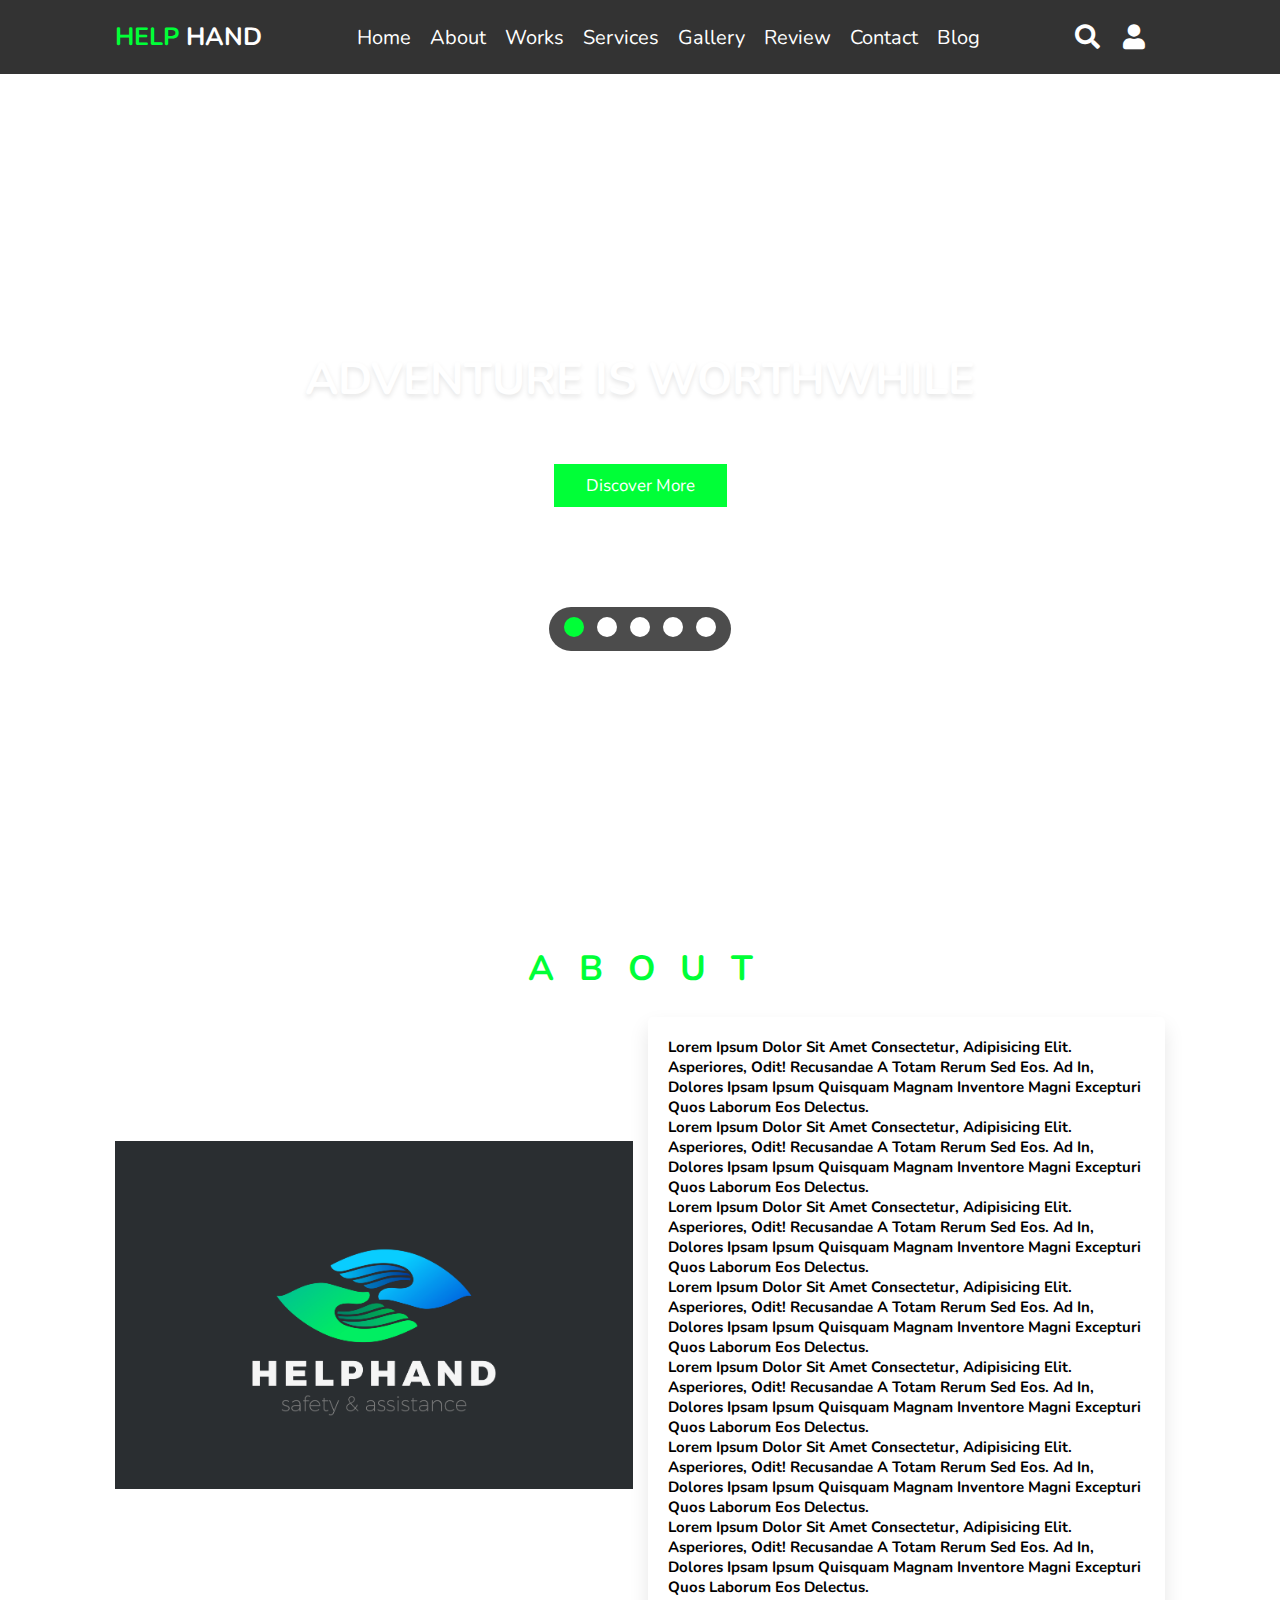
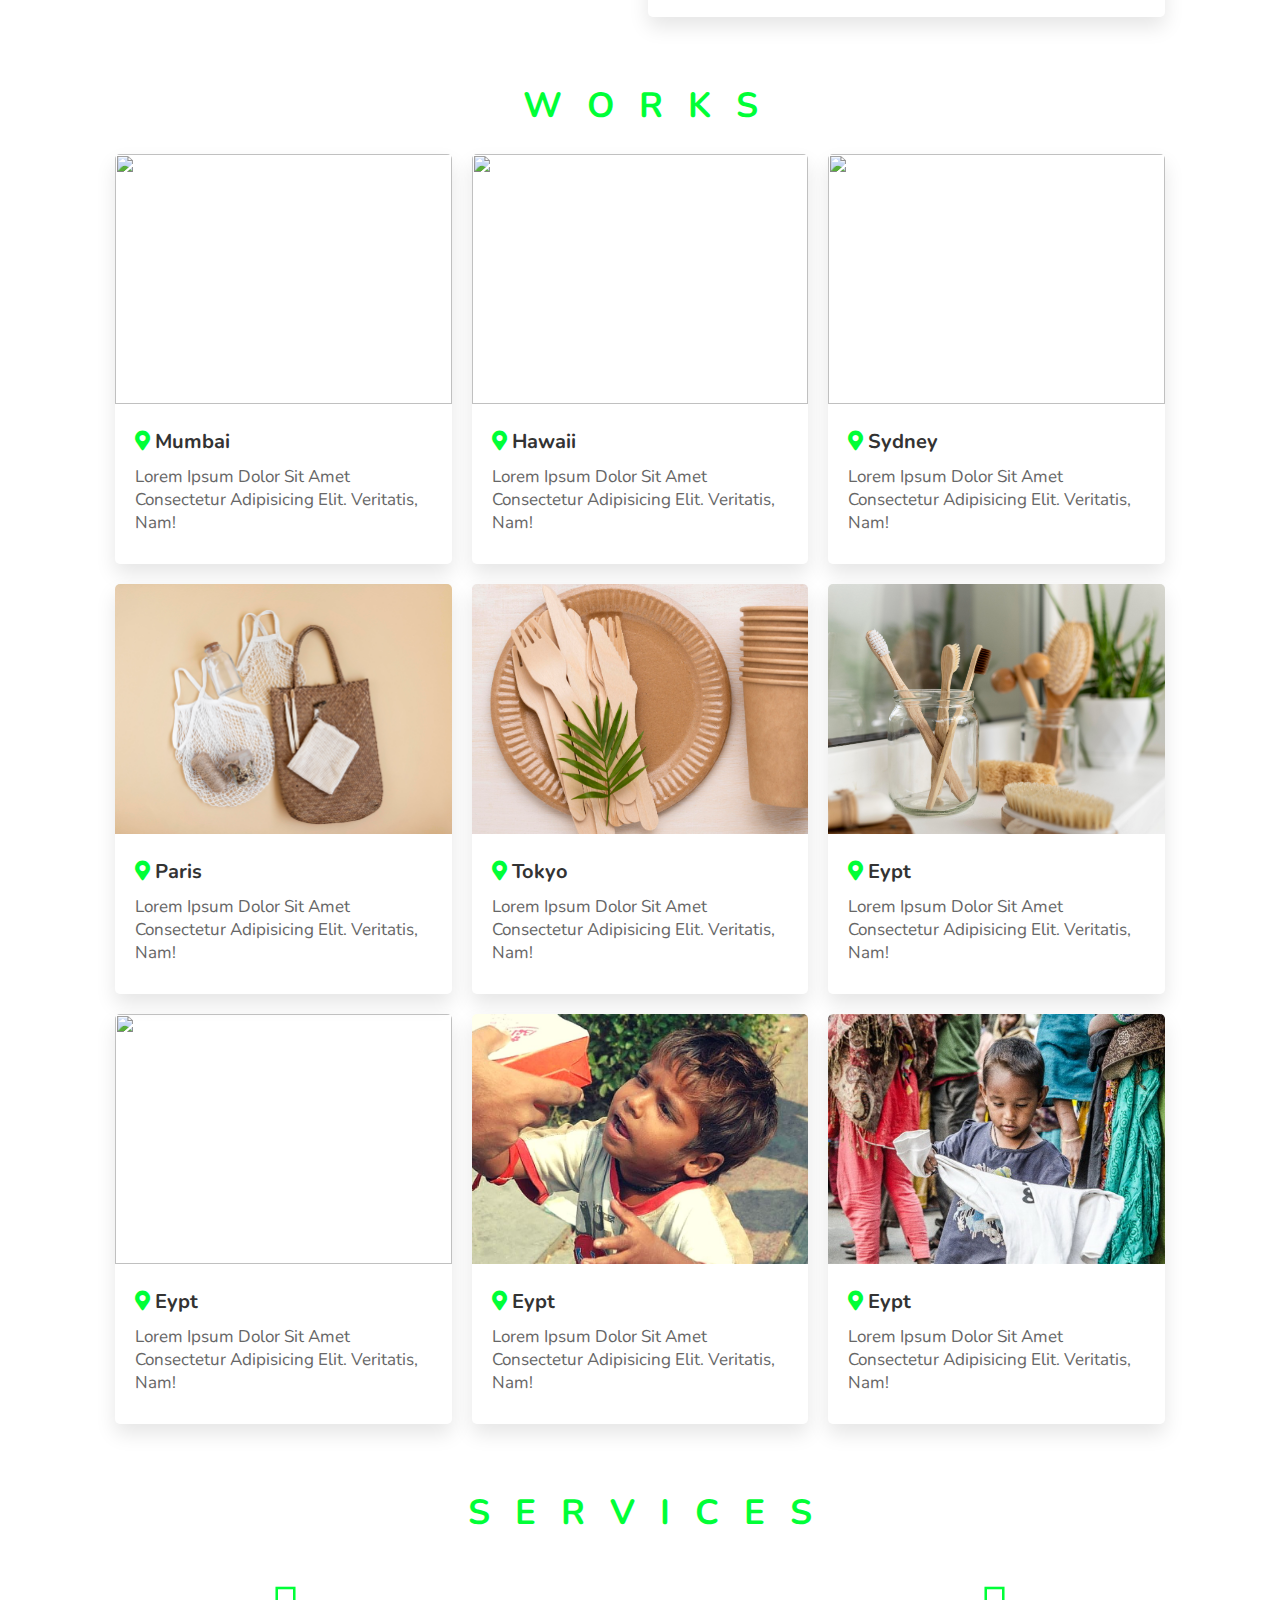
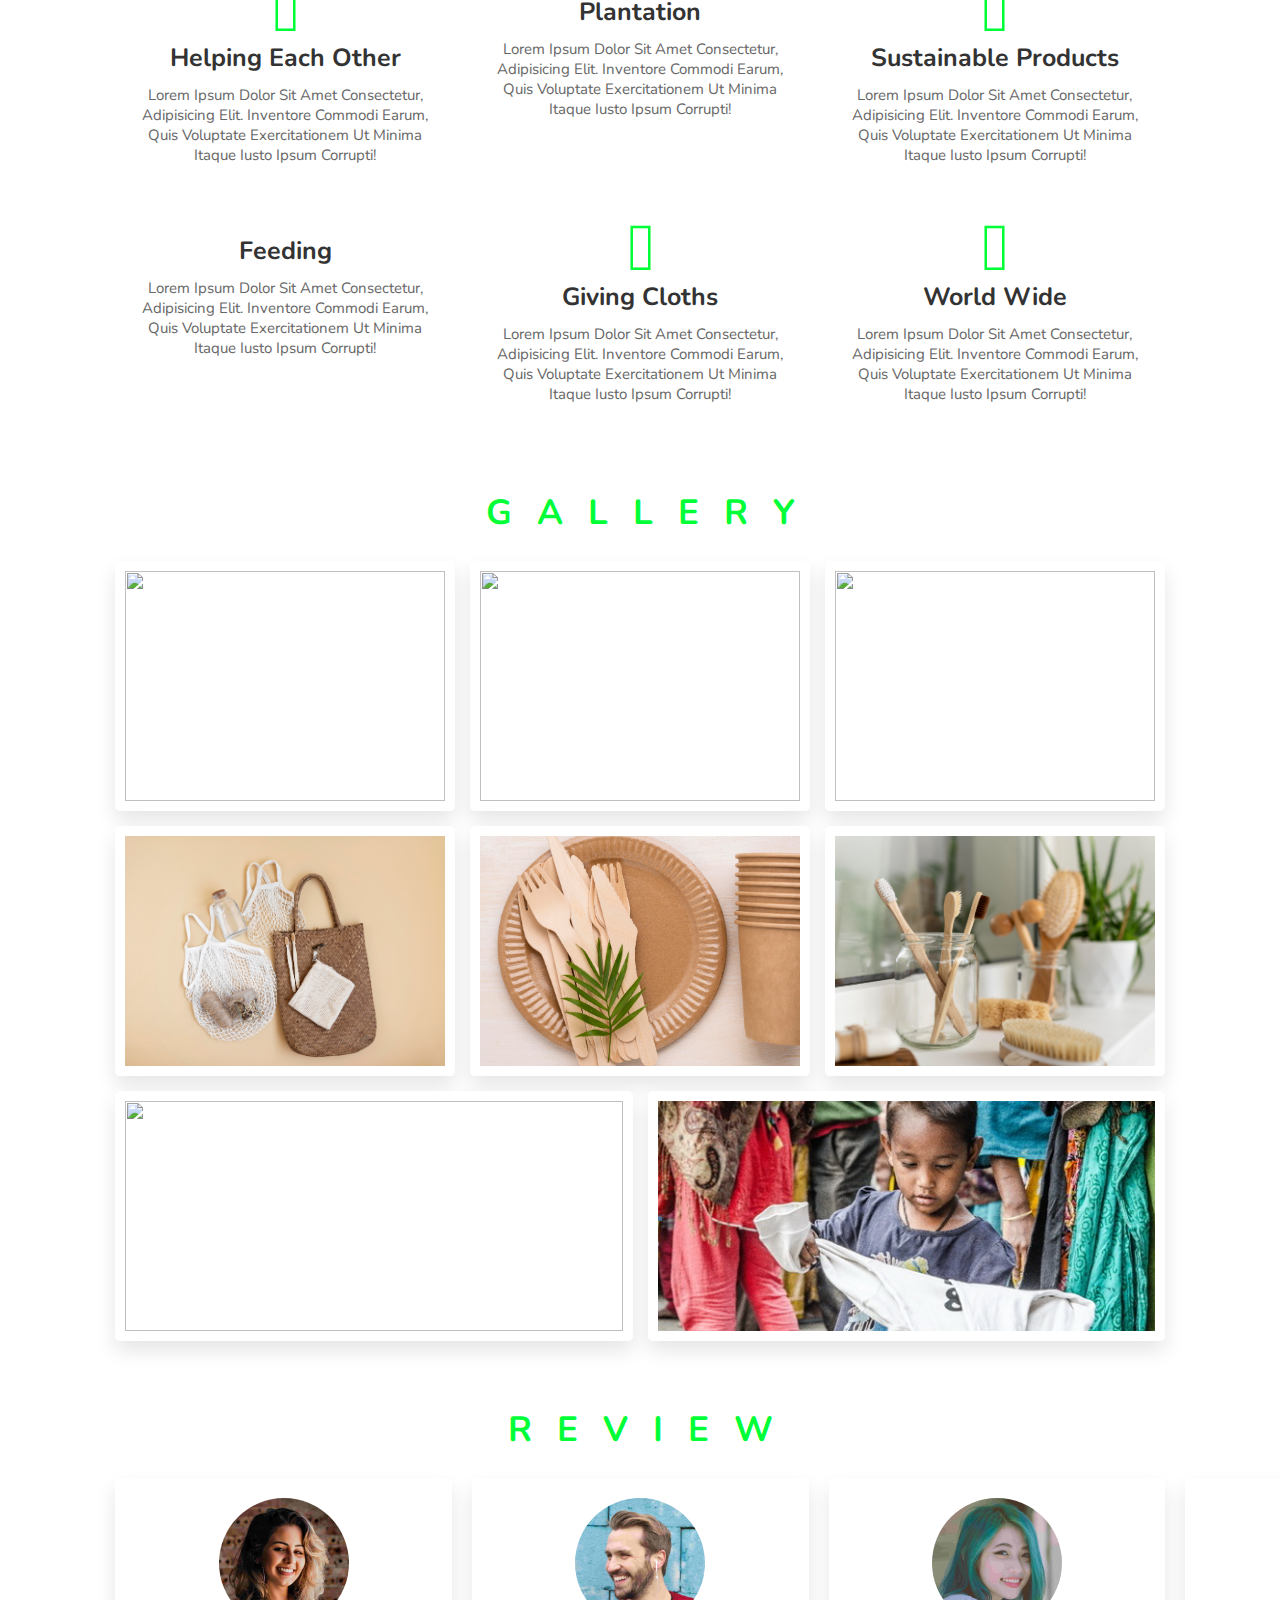
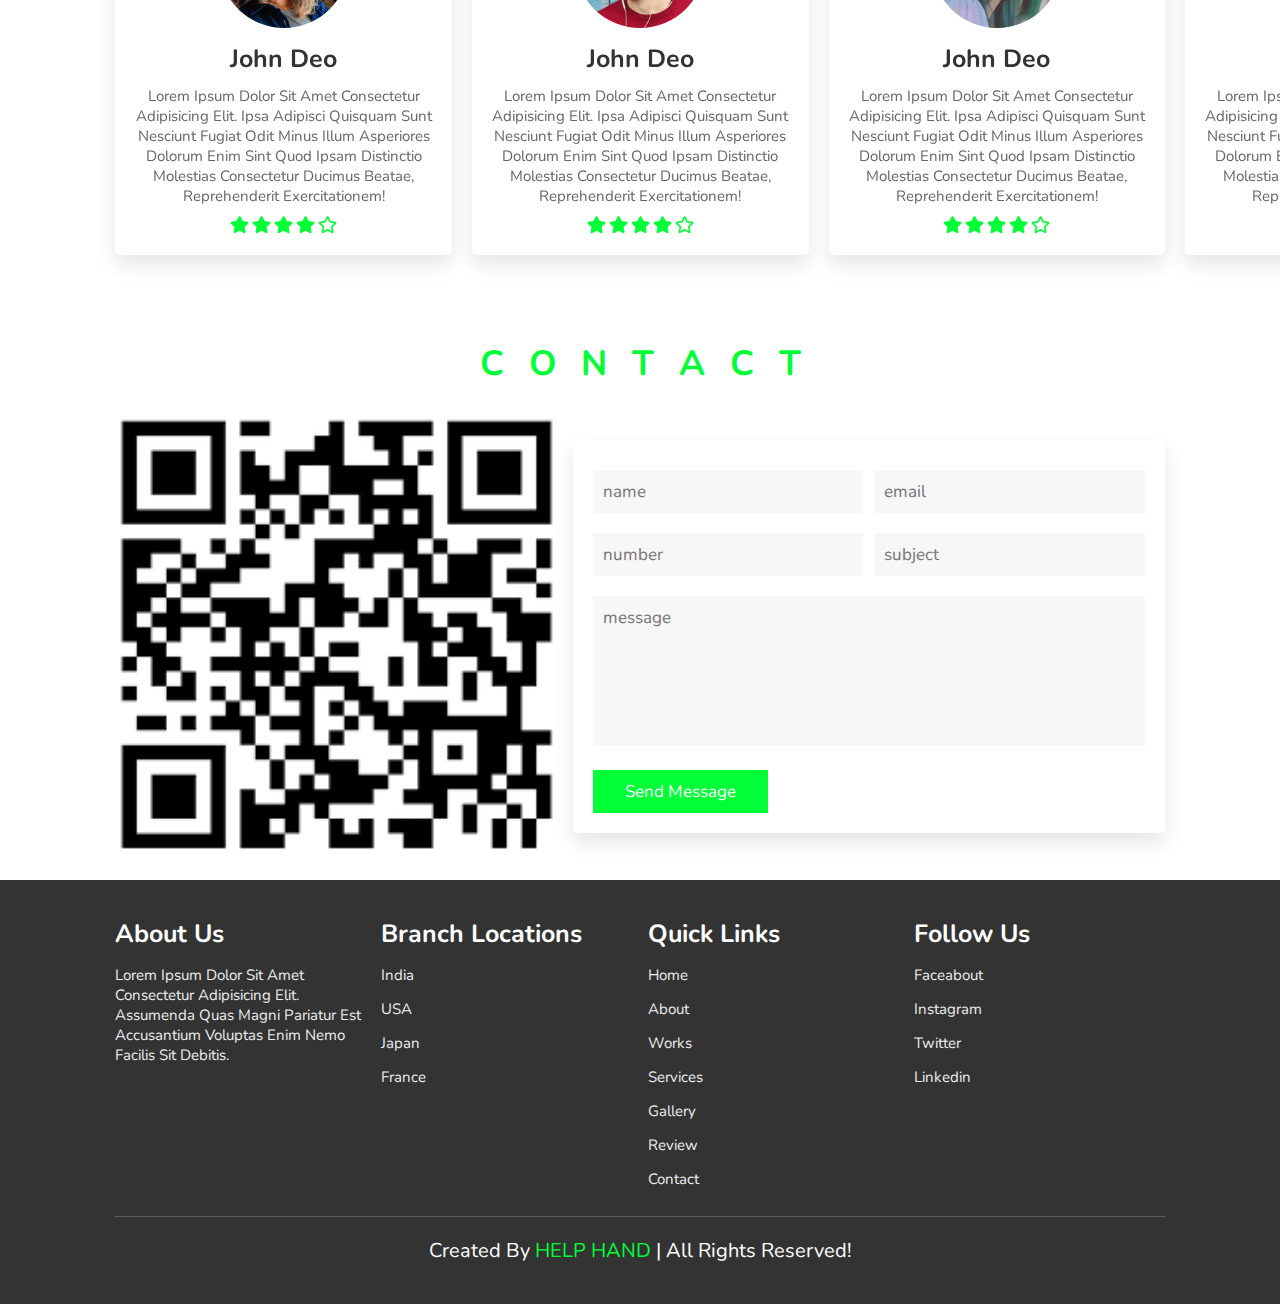
==== index.html @ d07bc580 "Done" ====
<!DOCTYPE html>
<html lang="en">
<head>
    <meta charset="UTF-8">
    <meta name="viewport" content="width=device-width, initial-scale=1.0">
    <title>complete responsive tour and travel agency website design tutorial</title>

    <link rel="stylesheet" href="https://unpkg.com/swiper/swiper-bundle.min.css" />

    <!-- font awesome cdn link  -->
    <link rel="stylesheet" href="https://cdnjs.cloudflare.com/ajax/libs/font-awesome/5.15.3/css/all.min.css">

    <!-- custom css file link  -->
    <link rel="stylesheet" href="style.css">

    <script src="font.js"></script>

</head>
<body>
    
<!-- header section starts  -->

<header>

    <div id="menu-bar" class="fas fa-bars"></div>

    <a href="#" class="logo"><span>HELP </span>HAND</a>

    <nav class="navbar">
        <a href="#home">home</a>
        <a href="#about">about</a>
        <a href="#works">works</a>
        <a href="#services">services</a>
        <a href="#gallery">gallery</a>
        <a href="#review">review</a>
        <a href="#contact">contact</a>
        <a href="blog.html">Blog</a>
    </nav>

    <div class="icons">
        <i class="fas fa-search" id="search-btn"></i>
        <i class="fas fa-user" id="login-btn"></i>
    </div>

    <form action="" class="search-bar-container">
        <input type="search" id="search-bar" placeholder="search here...">
        <label for="search-bar" class="fas fa-search"></label>
    </form>

</header>

<!-- header section ends -->

<!-- login form container  -->

<div class="login-form-container">

    <i class="fas fa-times" id="form-close"></i>

    <form action="">
        <h3>login</h3>
        <input type="email" class="box" placeholder="enter your email">
        <input type="password" class="box" placeholder="enter your password">
        <input type="submit" value="login now" class="btn">
        <input type="checkbox" id="remember">
        <label for="remember">remember me</label>
        <p>forget password? <a href="#">click here</a></p>
        <p>don't have and account? <a href="#">register now</a></p>
    </form>

</div>

<!-- home section starts  -->

<section class="home" id="home">

    <div class="content">
        <h3>adventure is worthwhile</h3>
        <p>dicover new places with us, adventure awaits</p>
        <a href="#" class="btn">discover more</a>
    </div>

    <div class="controls">
        <span class="vid-btn active" data-src="images/vid-1.mp4"></span>
        <span class="vid-btn" data-src="images/vid-2.mp4"></span>
        <span class="vid-btn" data-src="images/vid-3.mp4"></span>
        <span class="vid-btn" data-src="images/vid-4.mp4"></span>
        <span class="vid-btn" data-src="images/vid-5.mp4"></span>
    </div>

    <div class="video-container">
        <video src="images/vid-1.mp4" id="video-slider" loop autoplay muted></video>
    </div>

</section>

<!-- home section ends -->

<!-- about section starts  -->

<section class="about" id="about">

    <h1 class="heading">
        <span>a</span>
        <span>b</span>
        <span>o</span>
        <span>u</span>
        <span>t</span>
    </h1>

    <div class="row">

        <div class="image">
            <img src="images/logo.jpg" alt="">
        </div>

        <form action="">
            <h2>Lorem ipsum dolor sit amet consectetur, adipisicing elit. 
                Asperiores, odit! Recusandae a totam rerum sed eos. Ad in, 
                dolores ipsam ipsum quisquam magnam inventore magni excepturi quos laborum eos delectus.
            </h2>

            <h2>Lorem ipsum dolor sit amet consectetur, adipisicing elit. 
                Asperiores, odit! Recusandae a totam rerum sed eos. Ad in, 
                dolores ipsam ipsum quisquam magnam inventore magni excepturi quos laborum eos delectus.
            </h2>

            <h2>Lorem ipsum dolor sit amet consectetur, adipisicing elit. 
                Asperiores, odit! Recusandae a totam rerum sed eos. Ad in, 
                dolores ipsam ipsum quisquam magnam inventore magni excepturi quos laborum eos delectus.
            </h2>

            <h2>Lorem ipsum dolor sit amet consectetur, adipisicing elit. 
                Asperiores, odit! Recusandae a totam rerum sed eos. Ad in, 
                dolores ipsam ipsum quisquam magnam inventore magni excepturi quos laborum eos delectus.
            </h2>

            <h2>Lorem ipsum dolor sit amet consectetur, adipisicing elit. 
                Asperiores, odit! Recusandae a totam rerum sed eos. Ad in, 
                dolores ipsam ipsum quisquam magnam inventore magni excepturi quos laborum eos delectus.
            </h2>

            <h2>Lorem ipsum dolor sit amet consectetur, adipisicing elit. 
                Asperiores, odit! Recusandae a totam rerum sed eos. Ad in, 
                dolores ipsam ipsum quisquam magnam inventore magni excepturi quos laborum eos delectus.
            </h2>

            <h2>Lorem ipsum dolor sit amet consectetur, adipisicing elit. 
                Asperiores, odit! Recusandae a totam rerum sed eos. Ad in, 
                dolores ipsam ipsum quisquam magnam inventore magni excepturi quos laborum eos delectus.
            </h2>
            
            <!-- <div class="inputBox">
                <h3>where to</h3>
                <input type="text" placeholder="place name">
            </div>
            <div class="inputBox">
                <h3>how many</h3>
                <input type="number" placeholder="number of guests">
            </div>
            <div class="inputBox">
                <h3>arrivals</h3>
                <input type="date">
            </div>
            <div class="inputBox">
                <h3>leaving</h3>
                <input type="date">
            </div>
            <input type="submit" class="btn" value="about now"> -->
        </form>

    </div>

</section>

<!-- about section ends -->

<!-- works section starts  -->

<section class="works" id="works">

    <h1 class="heading">
        <span>w</span>
        <span>o</span>
        <span>r</span>
        <span>k</span>
        <span>s</span>
    </h1>

    <div class="box-container">

        <div class="box">
            <img src="images/w-1.jpg" alt="">
            <div class="content">
                <h3> <i class="fas fa-map-marker-alt"></i> mumbai </h3>
                <p>Lorem ipsum dolor sit amet consectetur adipisicing elit. Veritatis, nam!</p>
                <!-- <div class="stars">
                    <i class="fas fa-star"></i>
                    <i class="fas fa-star"></i>
                    <i class="fas fa-star"></i>
                    <i class="fas fa-star"></i>
                    <i class="far fa-star"></i>
                </div> -->
                <!-- <div class="price"> $90.00 <span>$120.00</span> </div>
                <a href="#" class="btn">about now</a> -->
            </div>
        </div>

        <div class="box">
            <img src="images/w-2.jpg" alt="">
            <div class="content">
                <h3> <i class="fas fa-map-marker-alt"></i> hawaii </h3>
                <p>Lorem ipsum dolor sit amet consectetur adipisicing elit. Veritatis, nam!</p>
                <!-- <div class="stars">
                    <i class="fas fa-star"></i>
                    <i class="fas fa-star"></i>
                    <i class="fas fa-star"></i>
                    <i class="fas fa-star"></i>
                    <i class="far fa-star"></i>
                </div>
                <div class="price"> $90.00 <span>$120.00</span> </div>
                <a href="#" class="btn">about now</a> -->
            </div>
        </div>

        <div class="box">
            <img src="images/w-3.jpg" alt="">
            <div class="content">
                <h3> <i class="fas fa-map-marker-alt"></i> sydney </h3>
                <p>Lorem ipsum dolor sit amet consectetur adipisicing elit. Veritatis, nam!</p>
                <!-- <div class="stars">
                    <i class="fas fa-star"></i>
                    <i class="fas fa-star"></i>
                    <i class="fas fa-star"></i>
                    <i class="fas fa-star"></i>
                    <i class="far fa-star"></i>
                </div>
                <div class="price"> $90.00 <span>$120.00</span> </div>
                <a href="#" class="btn">about now</a> -->
            </div>
        </div>

        <div class="box">
            <img src="images/w-4.jpg" alt="">
            <div class="content">
                <h3> <i class="fas fa-map-marker-alt"></i> paris </h3>
                <p>Lorem ipsum dolor sit amet consectetur adipisicing elit. Veritatis, nam!</p>
                <!-- <div class="stars">
                    <i class="fas fa-star"></i>
                    <i class="fas fa-star"></i>
                    <i class="fas fa-star"></i>
                    <i class="fas fa-star"></i>
                    <i class="far fa-star"></i>
                </div>
                <div class="price"> $90.00 <span>$120.00</span> </div>
                <a href="#" class="btn">about now</a> -->
            </div>
        </div>

        <div class="box">
            <img src="images/w-5.jpg" alt="">
            <div class="content">
                <h3> <i class="fas fa-map-marker-alt"></i> tokyo </h3>
                <p>Lorem ipsum dolor sit amet consectetur adipisicing elit. Veritatis, nam!</p>
                <!-- <div class="stars">
                    <i class="fas fa-star"></i>
                    <i class="fas fa-star"></i>
                    <i class="fas fa-star"></i>
                    <i class="fas fa-star"></i>
                    <i class="far fa-star"></i>
                </div>
                <div class="price"> $90.00 <span>$120.00</span> </div>
                <a href="#" class="btn">about now</a> -->
            </div>
        </div>

        <div class="box">
            <img src="images/w-6.jpg" alt="">
            <div class="content">
                <h3> <i class="fas fa-map-marker-alt"></i> eypt </h3>
                <p>Lorem ipsum dolor sit amet consectetur adipisicing elit. Veritatis, nam!</p>
                <!-- <div class="stars">
                    <i class="fas fa-star"></i>
                    <i class="fas fa-star"></i>
                    <i class="fas fa-star"></i>
                    <i class="fas fa-star"></i>
                    <i class="far fa-star"></i>
                </div>
                <div class="price"> $90.00 <span>$120.00</span> </div>
                <a href="#" class="btn">about now</a> -->
            </div>
        </div>

        <div class="box">
            <img src="images/w-7.jpg" alt="">
            <div class="content">
                <h3> <i class="fas fa-map-marker-alt"></i> eypt </h3>
                <p>Lorem ipsum dolor sit amet consectetur adipisicing elit. Veritatis, nam!</p>
                <!-- <div class="stars">
                    <i class="fas fa-star"></i>
                    <i class="fas fa-star"></i>
                    <i class="fas fa-star"></i>
                    <i class="fas fa-star"></i>
                    <i class="far fa-star"></i>
                </div>
                <div class="price"> $90.00 <span>$120.00</span> </div>
                <a href="#" class="btn">about now</a> -->
            </div>
        </div>

        <div class="box">
            <img src="images/w-8.jpg" alt="">
            <div class="content">
                <h3> <i class="fas fa-map-marker-alt"></i> eypt </h3>
                <p>Lorem ipsum dolor sit amet consectetur adipisicing elit. Veritatis, nam!</p>
                <!-- <div class="stars">
                    <i class="fas fa-star"></i>
                    <i class="fas fa-star"></i>
                    <i class="fas fa-star"></i>
                    <i class="fas fa-star"></i>
                    <i class="far fa-star"></i>
                </div>
                <div class="price"> $90.00 <span>$120.00</span> </div>
                <a href="#" class="btn">about now</a> -->
            </div>
        </div>

        <div class="box">
            <img src="images/w-9.jpg" alt="">
            <div class="content">
                <h3> <i class="fas fa-map-marker-alt"></i> eypt </h3>
                <p>Lorem ipsum dolor sit amet consectetur adipisicing elit. Veritatis, nam!</p>
                <!-- <div class="stars">
                    <i class="fas fa-star"></i>
                    <i class="fas fa-star"></i>
                    <i class="fas fa-star"></i>
                    <i class="fas fa-star"></i>
                    <i class="far fa-star"></i>
                </div>
                <div class="price"> $90.00 <span>$120.00</span> </div>
                <a href="#" class="btn">about now</a> -->
            </div>
        </div>

    </div>

</section>

<!-- works section ends -->

<!-- services section starts  -->

<section class="services" id="services">

    <h1 class="heading">
        <span>s</span>
        <span>e</span>
        <span>r</span>
        <span>v</span>
        <span>i</span>
        <span>c</span>
        <span>e</span>
        <span>s</span>
    </h1>

    <div class="box-container">
        <div class="box">
            <i class="fad fa-hands-helping"></i>
            <h3>Helping Each Other</h3>
            <p>Lorem ipsum dolor sit amet consectetur, adipisicing elit. Inventore commodi earum, quis voluptate exercitationem ut minima itaque iusto ipsum corrupti!</p>
        </div>

        <div class="box">
            <i class="fad fa-hand-holding-seedling"></i>
            <h3>Plantation</h3>
            <p>Lorem ipsum dolor sit amet consectetur, adipisicing elit. Inventore commodi earum, quis voluptate exercitationem ut minima itaque iusto ipsum corrupti!</p>
        </div>

        <div class="box">
            <i class="fad fa-recycle"></i>
            <h3>Sustainable Products</h3>
            <p>Lorem ipsum dolor sit amet consectetur, adipisicing elit. Inventore commodi earum, quis voluptate exercitationem ut minima itaque iusto ipsum corrupti!</p>
        </div>

        <div class="box">
            <i class="fad fa-bread-loaf"></i>   
            <h3>Feeding</h3>
            <p>Lorem ipsum dolor sit amet consectetur, adipisicing elit. Inventore commodi earum, quis voluptate exercitationem ut minima itaque iusto ipsum corrupti!</p>
        </div>
        
        <div class="box">
            <i class="fad fa-tshirt"></i>
            <h3>Giving Cloths</h3>
            <p>Lorem ipsum dolor sit amet consectetur, adipisicing elit. Inventore commodi earum, quis voluptate exercitationem ut minima itaque iusto ipsum corrupti!</p>
        </div>

        <div class="box">
            <i class="fad fa-globe-asia"></i>
            <h3>World Wide</h3>
            <p>Lorem ipsum dolor sit amet consectetur, adipisicing elit. Inventore commodi earum, quis voluptate exercitationem ut minima itaque iusto ipsum corrupti!</p>
        </div>

    </div>

</section>

<!-- services section ends -->

<!-- gallery section starts  -->

<section class="gallery" id="gallery">

    <h1 class="heading">
        <span>g</span>
        <span>a</span>
        <span>l</span>
        <span>l</span>
        <span>e</span>
        <span>r</span>
        <span>y</span>
    </h1>

    <div class="box-container">

        <div class="box">
            <img src="images/w-1.jpg" alt="">
            <div class="content">
                <h3>amazing places</h3>
                <p>Lorem ipsum dolor sit amet consectetur adipisicing elit. Ducimus, tenetur.</p>
                <a href="#" class="btn">see more</a>
            </div>
        </div>
        <div class="box">
            <img src="images/w-2.jpg" alt="">
            <div class="content">
                <h3>amazing places</h3>
                <p>Lorem ipsum dolor sit amet consectetur adipisicing elit. Ducimus, tenetur.</p>
                <a href="#" class="btn">see more</a>
            </div>
        </div>
        <div class="box">
            <img src="images/w-3.jpg" alt="">
            <div class="content">
                <h3>amazing places</h3>
                <p>Lorem ipsum dolor sit amet consectetur adipisicing elit. Ducimus, tenetur.</p>
                <a href="#" class="btn">see more</a>
            </div>
        </div>
        <div class="box">
            <img src="images/w-4.jpg" alt="">
            <div class="content">
                <h3>amazing places</h3>
                <p>Lorem ipsum dolor sit amet consectetur adipisicing elit. Ducimus, tenetur.</p>
                <a href="#" class="btn">see more</a>
            </div>
        </div>
        <div class="box">
            <img src="images/w-5.jpg" alt="">
            <div class="content">
                <h3>amazing places</h3>
                <p>Lorem ipsum dolor sit amet consectetur adipisicing elit. Ducimus, tenetur.</p>
                <a href="#" class="btn">see more</a>
            </div>
        </div>
        <div class="box">
            <img src="images/w-6.jpg" alt="">
            <div class="content">
                <h3>amazing places</h3>
                <p>Lorem ipsum dolor sit amet consectetur adipisicing elit. Ducimus, tenetur.</p>
                <a href="#" class="btn">see more</a>
            </div>
        </div>
        <div class="box">
            <img src="images/w-7.jpg" alt="">
            <div class="content">
                <h3>amazing places</h3>
                <p>Lorem ipsum dolor sit amet consectetur adipisicing elit. Ducimus, tenetur.</p>
                <a href="#" class="btn">see more</a>
            </div>
        </div>
        <div class="box">
            <img src="images/w-9.jpg" alt="">
            <div class="content">
                <h3>amazing places</h3>
                <p>Lorem ipsum dolor sit amet consectetur adipisicing elit. Ducimus, tenetur.</p>
                <a href="#" class="btn">see more</a>
            </div>
        </div>
        <!-- <div class="box">
            <img src="images/w-9.jpg" alt="">
            <div class="content">
                <h3>amazing places</h3>
                <p>Lorem ipsum dolor sit amet consectetur adipisicing elit. Ducimus, tenetur.</p>
                <a href="#" class="btn">see more</a>
            </div>
        </div> -->

    </div>

</section>

<!-- gallery section ends -->

<!-- review section starts  -->

<section class="review" id="review">

    <h1 class="heading">
        <span>r</span>
        <span>e</span>
        <span>v</span>
        <span>i</span>
        <span>e</span>
        <span>w</span>
    </h1>

    <div class="swiper-container review-slider">

        <div class="swiper-wrapper">

            <div class="swiper-slide">
                <div class="box">
                    <img src="images/pic1.png" alt="">
                    <h3>john deo</h3>
                    <p>Lorem ipsum dolor sit amet consectetur adipisicing elit. Ipsa adipisci quisquam sunt nesciunt fugiat odit minus illum asperiores dolorum enim sint quod ipsam distinctio molestias consectetur ducimus beatae, reprehenderit exercitationem!</p>
                    <div class="stars">
                        <i class="fas fa-star"></i>
                        <i class="fas fa-star"></i>
                        <i class="fas fa-star"></i>
                        <i class="fas fa-star"></i>
                        <i class="far fa-star"></i>
                    </div>
                </div>
            </div>
            <div class="swiper-slide">
                <div class="box">
                    <img src="images/pic2.png" alt="">
                    <h3>john deo</h3>
                    <p>Lorem ipsum dolor sit amet consectetur adipisicing elit. Ipsa adipisci quisquam sunt nesciunt fugiat odit minus illum asperiores dolorum enim sint quod ipsam distinctio molestias consectetur ducimus beatae, reprehenderit exercitationem!</p>
                    <div class="stars">
                        <i class="fas fa-star"></i>
                        <i class="fas fa-star"></i>
                        <i class="fas fa-star"></i>
                        <i class="fas fa-star"></i>
                        <i class="far fa-star"></i>
                    </div>
                </div>
            </div>
            <div class="swiper-slide">
                <div class="box">
                    <img src="images/pic3.png" alt="">
                    <h3>john deo</h3>
                    <p>Lorem ipsum dolor sit amet consectetur adipisicing elit. Ipsa adipisci quisquam sunt nesciunt fugiat odit minus illum asperiores dolorum enim sint quod ipsam distinctio molestias consectetur ducimus beatae, reprehenderit exercitationem!</p>
                    <div class="stars">
                        <i class="fas fa-star"></i>
                        <i class="fas fa-star"></i>
                        <i class="fas fa-star"></i>
                        <i class="fas fa-star"></i>
                        <i class="far fa-star"></i>
                    </div>
                </div>
            </div>
            <div class="swiper-slide">
                <div class="box">
                    <img src="images/pic4.png" alt="">
                    <h3>john deo</h3>
                    <p>Lorem ipsum dolor sit amet consectetur adipisicing elit. Ipsa adipisci quisquam sunt nesciunt fugiat odit minus illum asperiores dolorum enim sint quod ipsam distinctio molestias consectetur ducimus beatae, reprehenderit exercitationem!</p>
                    <div class="stars">
                        <i class="fas fa-star"></i>
                        <i class="fas fa-star"></i>
                        <i class="fas fa-star"></i>
                        <i class="fas fa-star"></i>
                        <i class="far fa-star"></i>
                    </div>
                </div>
            </div>

        </div>

    </div>

</section>

<!-- review section ends -->

<!-- contact section starts  -->

<section class="contact" id="contact">
    
    <h1 class="heading">
        <span>c</span>
        <span>o</span>
        <span>n</span>
        <span>t</span>
        <span>a</span>
        <span>c</span>
        <span>t</span>
    </h1>

    <div class="row">

        <div class="image">
            <img src="images/qr.png" alt="">
        </div>

        <form action="">
            <div class="inputBox">
                <input type="text" placeholder="name">
                <input type="email" placeholder="email">
            </div>
            <div class="inputBox">
                <input type="number" placeholder="number">
                <input type="text" placeholder="subject">
            </div>
            <textarea placeholder="message" name="" id="" cols="30" rows="10"></textarea>
            <input type="submit" class="btn1" value="send message">
        </form>

    </div>
    
</section>

<!-- contact section ends -->

<!-- brand section  -->
<!-- <section class="brand-container">

    <div class="swiper-container brand-slider">
        <div class="swiper-wrapper">
            <div class="swiper-slide"><img src="images/1.jpg" alt=""></div>
            <div class="swiper-slide"><img src="images/2.jpg" alt=""></div>
            <div class="swiper-slide"><img src="images/3.jpg" alt=""></div>
            <div class="swiper-slide"><img src="images/4.jpg" alt=""></div>
            <div class="swiper-slide"><img src="images/5.jpg" alt=""></div>
            <div class="swiper-slide"><img src="images/6.jpg" alt=""></div>
        </div>
    </div>

</section> -->

<!-- footer section  -->

<section class="footer">

    <div class="box-container">

        <div class="box">
            <h3>about us</h3>
            <p>Lorem ipsum dolor sit amet consectetur adipisicing elit. Assumenda quas magni pariatur est accusantium voluptas enim nemo facilis sit debitis.</p>
        </div>
        <div class="box">
            <h3>branch locations</h3>
            <a href="#">india</a>
            <a href="#">USA</a>
            <a href="#">japan</a>
            <a href="#">france</a>
        </div>
        <div class="box">
            <h3>quick links</h3>
            <a href="#">home</a>
            <a href="#">about</a>
            <a href="#">works</a>
            <a href="#">services</a>
            <a href="#">gallery</a>
            <a href="#">review</a>
            <a href="#">contact</a>
        </div>
        <div class="box">
            <h3>follow us</h3>
            <a href="#">faceabout</a>
            <a href="#">instagram</a>
            <a href="#">twitter</a>
            <a href="#">linkedin</a>
        </div>

    </div>

    <h1 class="credit"> created by <span> HELP HAND </span> | all rights reserved! </h1>

</section>
















<script src="https://unpkg.com/swiper/swiper-bundle.min.js"></script>

<!-- custom js file link  -->
<script src="script.js"></script>

</body>
</html>
---- style.css ----
@import url('https://fonts.googleapis.com/css2?family=Nunito:wght@200;300;400;600;700&display=swap');

:root{
  /* --green:#ffa500; */
  --green:#00ff37;
}

*{
  font-family: 'Nunito', sans-serif;
  margin:0; padding:0;
  box-sizing: border-box;
  text-transform: capitalize;
  outline: none; border:none;
  text-decoration: none;
  transition: all .2s linear;
}

*::selection{
  background:var(--green);
  color:#fff;
}

html{
  font-size: 62.5%;
  overflow-x: hidden;
  scroll-padding-top: 6rem;
  scroll-behavior: smooth;
}

section{
  padding:2rem 9%;
}

.heading{
  text-align: center;
  padding:2.5rem 0
}

.heading span{
  font-size: 3.5rem;
  background: transparent;
  /* background:rgba(255, 165, 0,.2); */
  color:var(--green);
  border-radius: .5rem;
  padding:.2rem 1rem;
}

.heading span.space{
  background:none;
}

.btn{
  display: inline-block;
  margin-top: 1rem;
  background:var(--green);
  color:#fff;
  padding:.8rem 3rem;
  border:.2rem solid var(--green);
  cursor: pointer;
  font-size: 1.7rem;
}

.btn:hover{
  background:transparent;
  /* background:rgba(255, 165, 0,.2); */
  color:var(--green);
}

.btn1{
  display: inline-block;
  margin-top: 1rem;
  background:var(--green);
  color:#fff;
  padding:.8rem 3rem;
  border:.2rem solid var(--green);
  cursor: pointer;
  font-size: 1.7rem;
}

.btn1:hover{
  background:rgba(42, 77, 230, 0.2);
  color:var(--green);
}

header{
  position: fixed;
  top:0; left: 0; right:0;
  background:#333;
  z-index: 1000;
  display: flex;
  align-items: center;
  justify-content: space-between;
  padding:2rem 9%;
}

header .logo{
  font-size: 2.5rem;
  font-weight: bolder;
  color:#fff;
  text-transform: uppercase;
}

header .logo span{
  color:var(--green);
}

header .navbar a{
  color:#fff;
  font-size: 2rem;
  margin:0 .8rem;
}

header .navbar a:hover{
  color:var(--green);
}

header .icons i{
  font-size: 2.5rem;
  color:#fff;
  cursor: pointer;
  margin-right: 2rem;
}

header .icons i:hover{
  color:var(--green);
}

header .search-bar-container{
  position: absolute;
  top:100%; left: 0; right:0;
  padding:1.5rem 2rem;
  background:#333;
  border-top: .1rem solid rgba(255,255,255,.2);
  display: flex;
  align-items: center;
  z-index: 1001;
  clip-path: polygon(0 0, 100% 0, 100% 0, 0 0);
}

header .search-bar-container.active{
  clip-path: polygon(0 0, 100% 0, 100% 100%, 0 100%);
}

header .search-bar-container #search-bar{
  width:100%;
  padding:1rem;
  text-transform: none;
  color:#333;
  font-size: 1.7rem;
  border-radius: .5rem;
}

header .search-bar-container label{
  color:#fff;
  cursor: pointer;
  font-size: 3rem;
  margin-left: 1.5rem;
}

header .search-bar-container label:hover{
  color:var(--green);
}

.login-form-container{
  position: fixed;
  top:-120%; left: 0;
  z-index: 10000;
  min-height: 100vh;
  width:100%;
  background:rgba(0,0,0,.7);
  display: flex;
  align-items: center;
  justify-content: center;
}

.login-form-container.active{
  top:0;
}

.login-form-container form{
  margin:2rem;
  padding:1.5rem 2rem;
  border-radius: .5rem;
  background:#fff;
  width:50rem;
}

.login-form-container form h3{
  font-size: 3rem;
  color:#444;
  text-transform: uppercase;
  text-align: center;
  padding:1rem 0;
}

.login-form-container form .box{
  width:100%;
  padding:1rem;
  font-size: 1.7rem;
  color:#333;
  margin:.6rem 0;
  border:.1rem solid rgba(0,0,0,.3);
  text-transform: none;
}

.login-form-container form .box:focus{
  border-color: var(--green);;
}

.login-form-container form #remember{
  margin:2rem 0;
}

.login-form-container form label{
  font-size: 1.5rem;
}

.login-form-container form .btn{
  display: block;
  width:100%;
}

.login-form-container form p{
  padding:.5rem 0;
  font-size: 1.5rem;
  color:#666;
}

.login-form-container form p a{
  color:var(--green);
}

.login-form-container form p a:hover{
  color:#333;
  text-decoration: underline;
}

.login-form-container #form-close{
  position: absolute;
  top:2rem; right:3rem;
  font-size: 5rem;
  color:#fff;
  cursor: pointer;
}

#menu-bar{
  color:#fff;
  border:.1rem solid #fff;
  border-radius: .5rem;
  font-size: 3rem;
  padding:.5rem 1.2rem;
  cursor: pointer;
  display: none;
}

.home{
  min-height: 100vh;
  display: flex;
  align-items: center;
  justify-content: center;
  flex-flow: column;
  position: relative;
  z-index: 0;
}

.home .content{
  text-align: center;
}

.home .content h3{
  font-size: 4.5rem;
  color:#fff;
  text-transform: uppercase;
  text-shadow: 0 .3rem .5rem rgba(0,0,0,.1);
}

.home .content p{
  font-size: 2.5rem;
  color:#fff;
  padding:.5rem 0;
}

.home .video-container video{
  position: absolute;
  top:0; left: 0;
  z-index: -1;
  height: 100%;
  width:100%;
  object-fit: cover;
}

.home .controls{
  padding:1rem;
  border-radius: 5rem;
  background:rgba(0,0,0,.7);
  position: relative;
  top:10rem;
}

.home .controls .vid-btn{
  height:2rem;
  width:2rem;
  display: inline-block;
  border-radius: 50%;
  background:#fff;
  cursor: pointer;
  margin:0 .5rem;
}

.home .controls .vid-btn.active{
  background:var(--green);
}

.about .row{
  display: flex;
  flex-wrap: wrap;
  gap:1.5rem;
  align-items: center;
}

.about .row .image{
  flex:1 1 40rem;
}

.about .row .image img{
  width:100%;
}

.about .row form{
  flex:1 1 40rem;
  padding:2rem;
  box-shadow: 0 1rem 2rem rgba(0,0,0,.1);
  border-radius: .5rem;
}

.about .row form .inputBox{
  padding:.5rem 0;
}

.about .row form .inputBox input{
  width:100%;
  padding:1rem;
  border:.1rem solid rgba(0,0,0,.1);
  font-size: 1.7rem;
  color:#333;
  text-transform: none;
}

.about .row form .inputBox h3{
  font-size: 2rem;
  padding:1rem 0;
  color:#666;
}

.works .box-container{
  display: flex;
  flex-wrap: wrap;
  gap:2rem;
}

.works .box-container .box{
  flex:1 1 30rem;
  border-radius: .5rem;
  overflow: hidden;
  box-shadow: 0 1rem 2rem rgba(0,0,0,.1);
}

.works .box-container .box img{
  height: 25rem;
  width:100%;
  object-fit: cover;
}

.works .box-container .box .content{
  padding:2rem;
}

.works .box-container .box .content h3{
  font-size:2rem;
  color:#333;
}

.works .box-container .box .content h3 i{
  color:var(--green);
}

.works .box-container .box .content p{
  font-size:1.7rem;
  color:#666;
  padding:1rem 0;
}

.works .box-container .box .content .stars i{
  font-size:1.7rem;
  color:var(--green);
}

.works .box-container .box .content .price{
  font-size: 2rem;
  color:#333;
  padding-top: 1rem;
}

.works .box-container .box .content .price span{
  color:#666;
  font-size: 1.5rem;
  text-decoration: line-through;
}

.services .box-container{
  display: flex;
  flex-wrap: wrap;
  gap:1.5rem;
}

.services .box-container .box{
  flex: 1 1 30rem;
  border-radius: .5rem;
  padding:1rem;
  text-align: center;
}

.services .box-container .box i{
  padding:1rem;
  font-size: 5rem;
  color:var(--green);
}

.services .box-container .box h3{
  font-size: 2.5rem;
  color:#333;
}

.services .box-container .box p{
  font-size: 1.5rem;
  color:#666;
  padding:1rem 0;
}

.services .box-container .box:hover{
  box-shadow: 0 1rem 2rem rgba(0,0,0,.1);
}

.gallery .box-container{
  display: flex;
  flex-wrap: wrap;
  gap:1.5rem;
}

.gallery .box-container .box{
  overflow: hidden;
  box-shadow: 0 1rem 2rem rgba(0,0,0,.1);
  border:1rem solid #fff;
  border-radius: .5rem;
  flex:1 1 30rem;
  height: 25rem;
  position: relative;
}

.gallery .box-container .box img{
  height: 100%;
  width:100%;
  object-fit: cover;
}

.gallery .box-container .box .content{
  position: absolute;
  top:-100%; left:0;
  height: 100%;
  width:100%;
  text-align: center;
  background:rgba(0,0,0,.7);
  padding:2rem;
  padding-top: 5rem;
}

.gallery .box-container .box:hover .content{
  top:0;
}

.gallery .box-container .box .content h3{
  font-size: 2.5rem;
  color:var(--green);
}

.gallery .box-container .box .content p{
  font-size: 1.5rem;
  color:#eee;
  padding:.5rem 0;
}

.review .review-slider{
  padding-bottom: 2rem;
}

.review .box{
  padding:2rem;
  text-align: center;
  box-shadow: 0 1rem 2rem rgba(0,0,0,.1);
  border-radius: .5rem;
}

.review .box img{
  height:13rem;
  width:13rem;
  border-radius: 50%;
  object-fit: cover;
  margin-bottom: 1rem;
}

.review .box h3{
  color:#333;
  font-size: 2.5rem;
}

.review .box p{
  color:#666;
  font-size: 1.5rem;
  padding:1rem 0;
}

.review .box .stars i{
  color:var(--green);
  font-size: 1.7rem;
}

.contact .row{
  display: flex;
  flex-wrap: wrap;
  gap:1.5rem;
  align-items: center;
}

.contact .row .image{
  flex:1 1 35rem;
}

.contact .row .image img{
  width:100%;
}

.contact .row form{
  flex:1 1 50rem;
  padding:2rem;
  box-shadow: 0 1rem 2rem rgba(0,0,0,.1);
  border-radius: .5rem;
}

.contact .row form .inputBox{
  display: flex;
  flex-wrap: wrap;
  justify-content: space-between;
}

.contact .row form .inputBox input, .contact .row form textarea{
  width:49%;
  margin:1rem 0;
  padding:1rem;
  font-size: 1.7rem;
  color:#333;
  background:#f7f7f7;
  text-transform: none;
}

.contact .row form textarea{
  height: 15rem;
  resize: none;
  width:100%;
}

/* .brand-container{
  text-align: center;
} */

.footer{
  background:#333;
}

.footer .box-container{
  display: flex;
  flex-wrap: wrap;
  gap:1.5rem;
}

.footer .box-container .box{
  padding:1rem 0;
  flex:1 1 25rem;
}

.footer .box-container .box h3{
  font-size: 2.5rem;
  padding:.7rem 0;
  color:#fff;
}

.footer .box-container .box p{
  font-size: 1.5rem;
  padding:.7rem 0;
  color:#eee;
}

.footer .box-container .box a{
  display: block;
  font-size: 1.5rem;
  padding:.7rem 0;
  color:#eee;
}

.footer .box-container .box a:hover{
  color:var(--green);
  text-decoration: underline;
}

.footer .credit{
  text-align: center;
  padding:2rem 1rem;
  margin-top: 1rem;
  font-size: 2rem;
  font-weight: normal;
  color:#fff;
  border-top: .1rem solid rgba(255,255,255,.2);
}

.footer .credit span{
  color:var(--green);
}
















/* media queries  */

@media (max-width:1200px){

  html{
    font-size: 55%;
  }

}

@media (max-width:991px){

  header{
    padding:2rem;
  }

  section{
    padding:2rem;
  }

}

@media (max-width:768px){

  #menu-bar{
    display: initial;
  }

  header .navbar{
    position: absolute;
    top:100%; right:0; left: 0;
    background: #333;
    border-top: .1rem solid rgba(255,255,255,.2);
    padding:1rem 2rem;
    clip-path: polygon(0 0, 100% 0, 100% 0, 0 0);
  }

  header .navbar.active{
    clip-path: polygon(0 0, 100% 0, 100% 100%, 0 100%);
  }

  header .navbar a{
    display: block;
    border-radius: .5rem;
    padding:1.5rem;
    margin:1.5rem 0;    
    background:#222;
  }

}

@media (max-width:450px){

  html{
    font-size: 50%;
  }

  .heading span{
    font-size: 2.5rem;
  }

  .contact .row form .inputBox input{
    width:100%;
  }

}
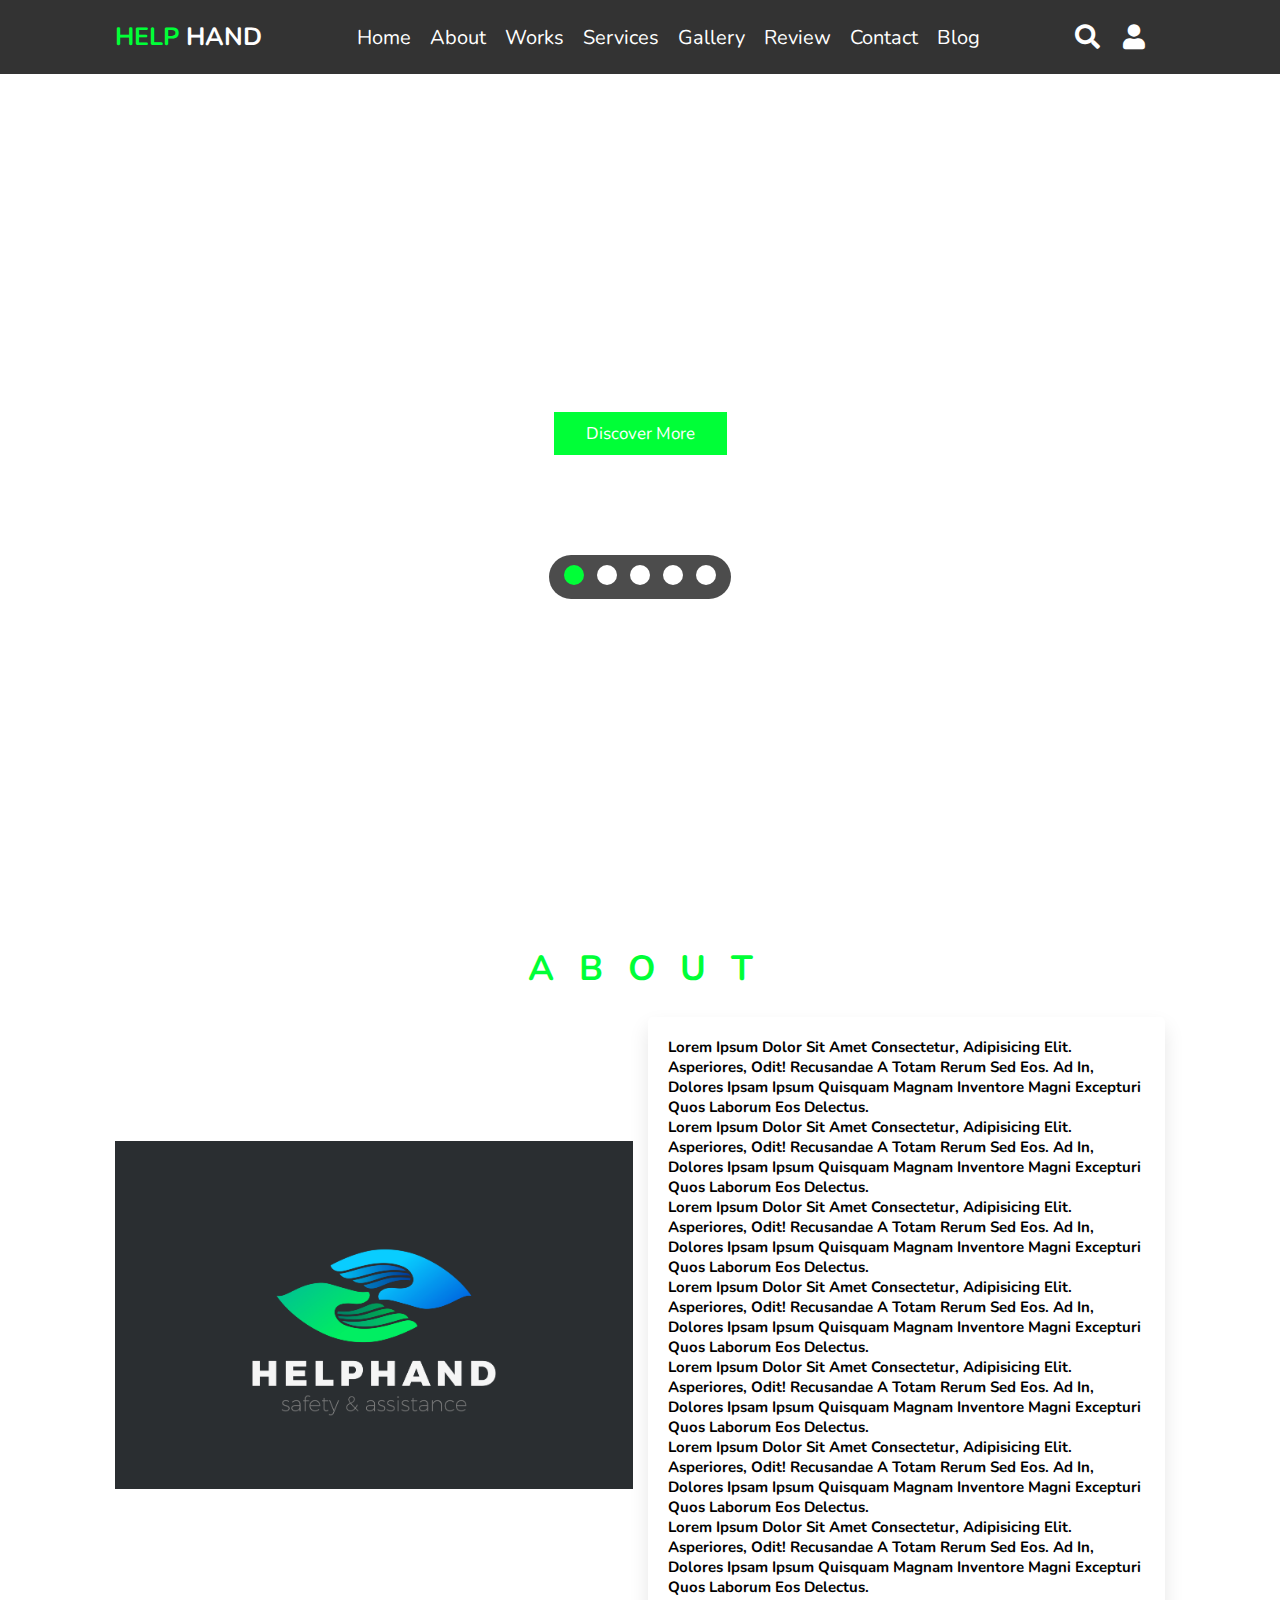
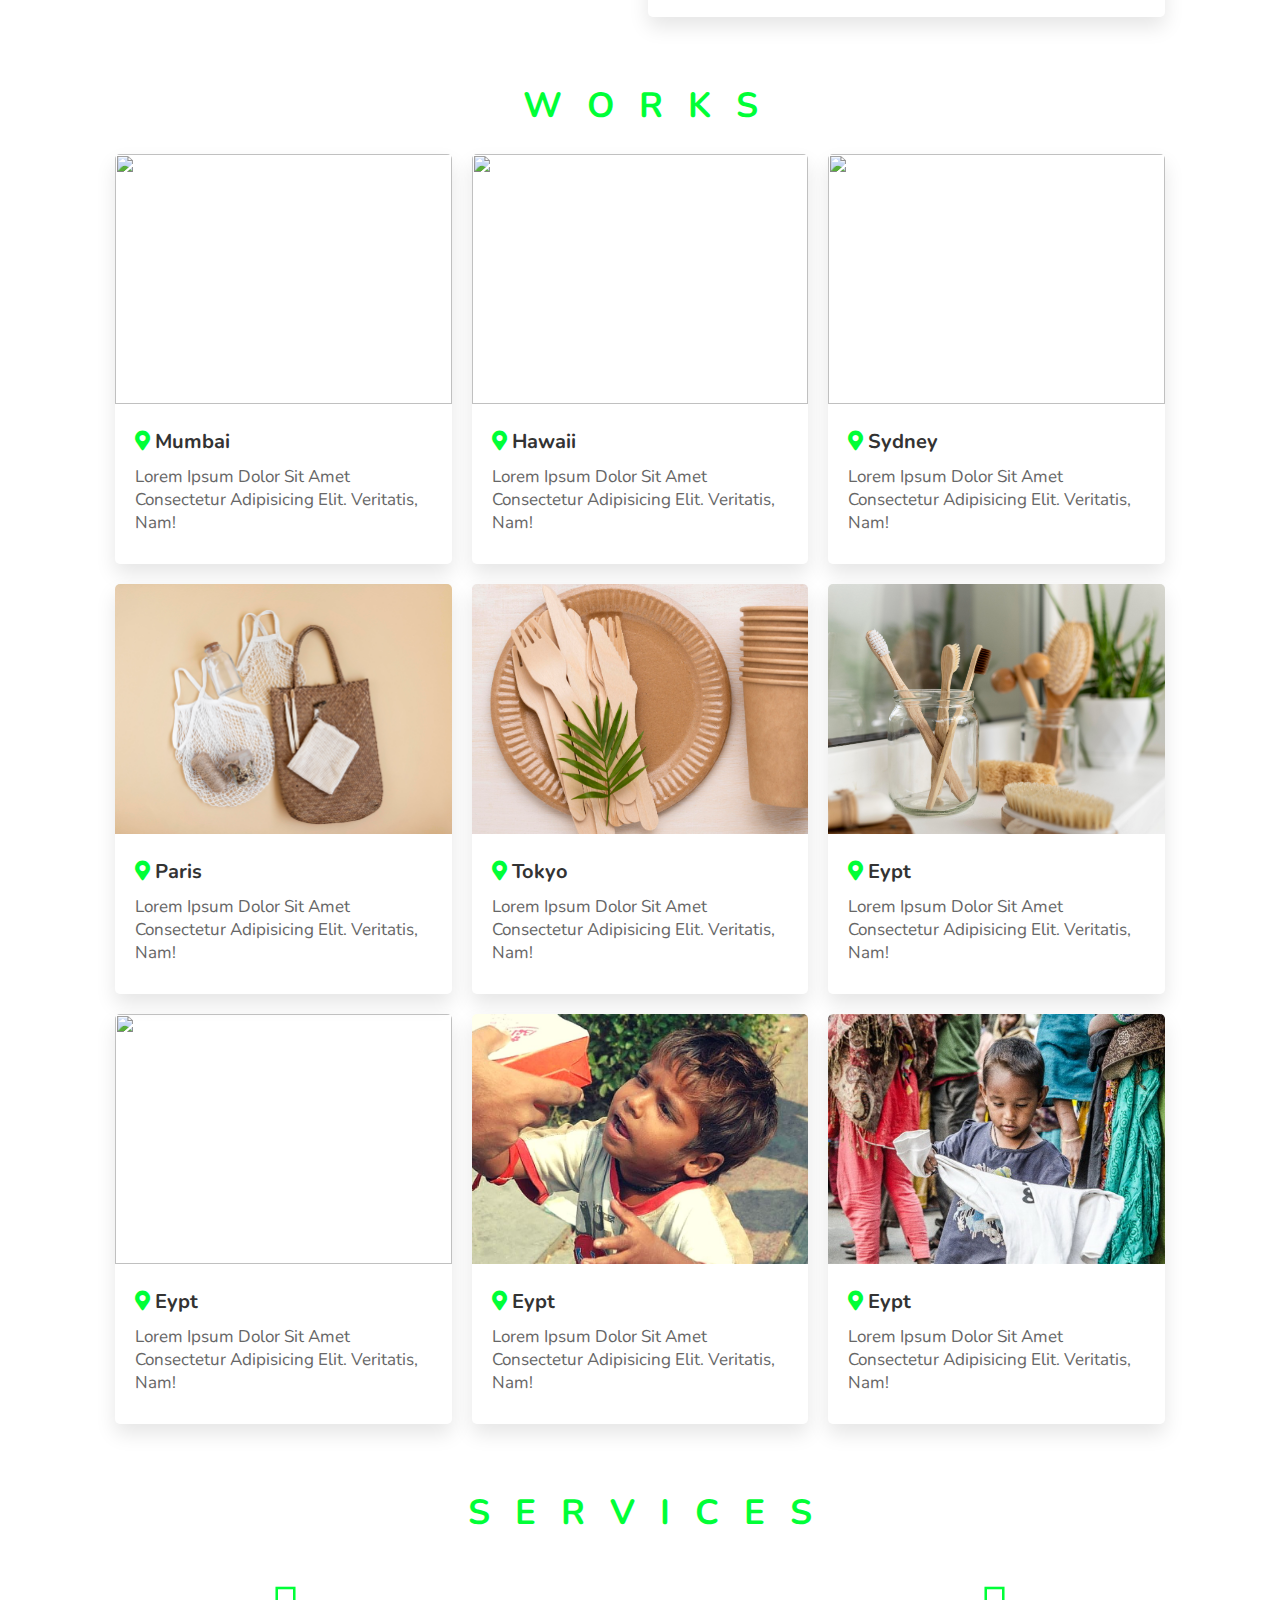
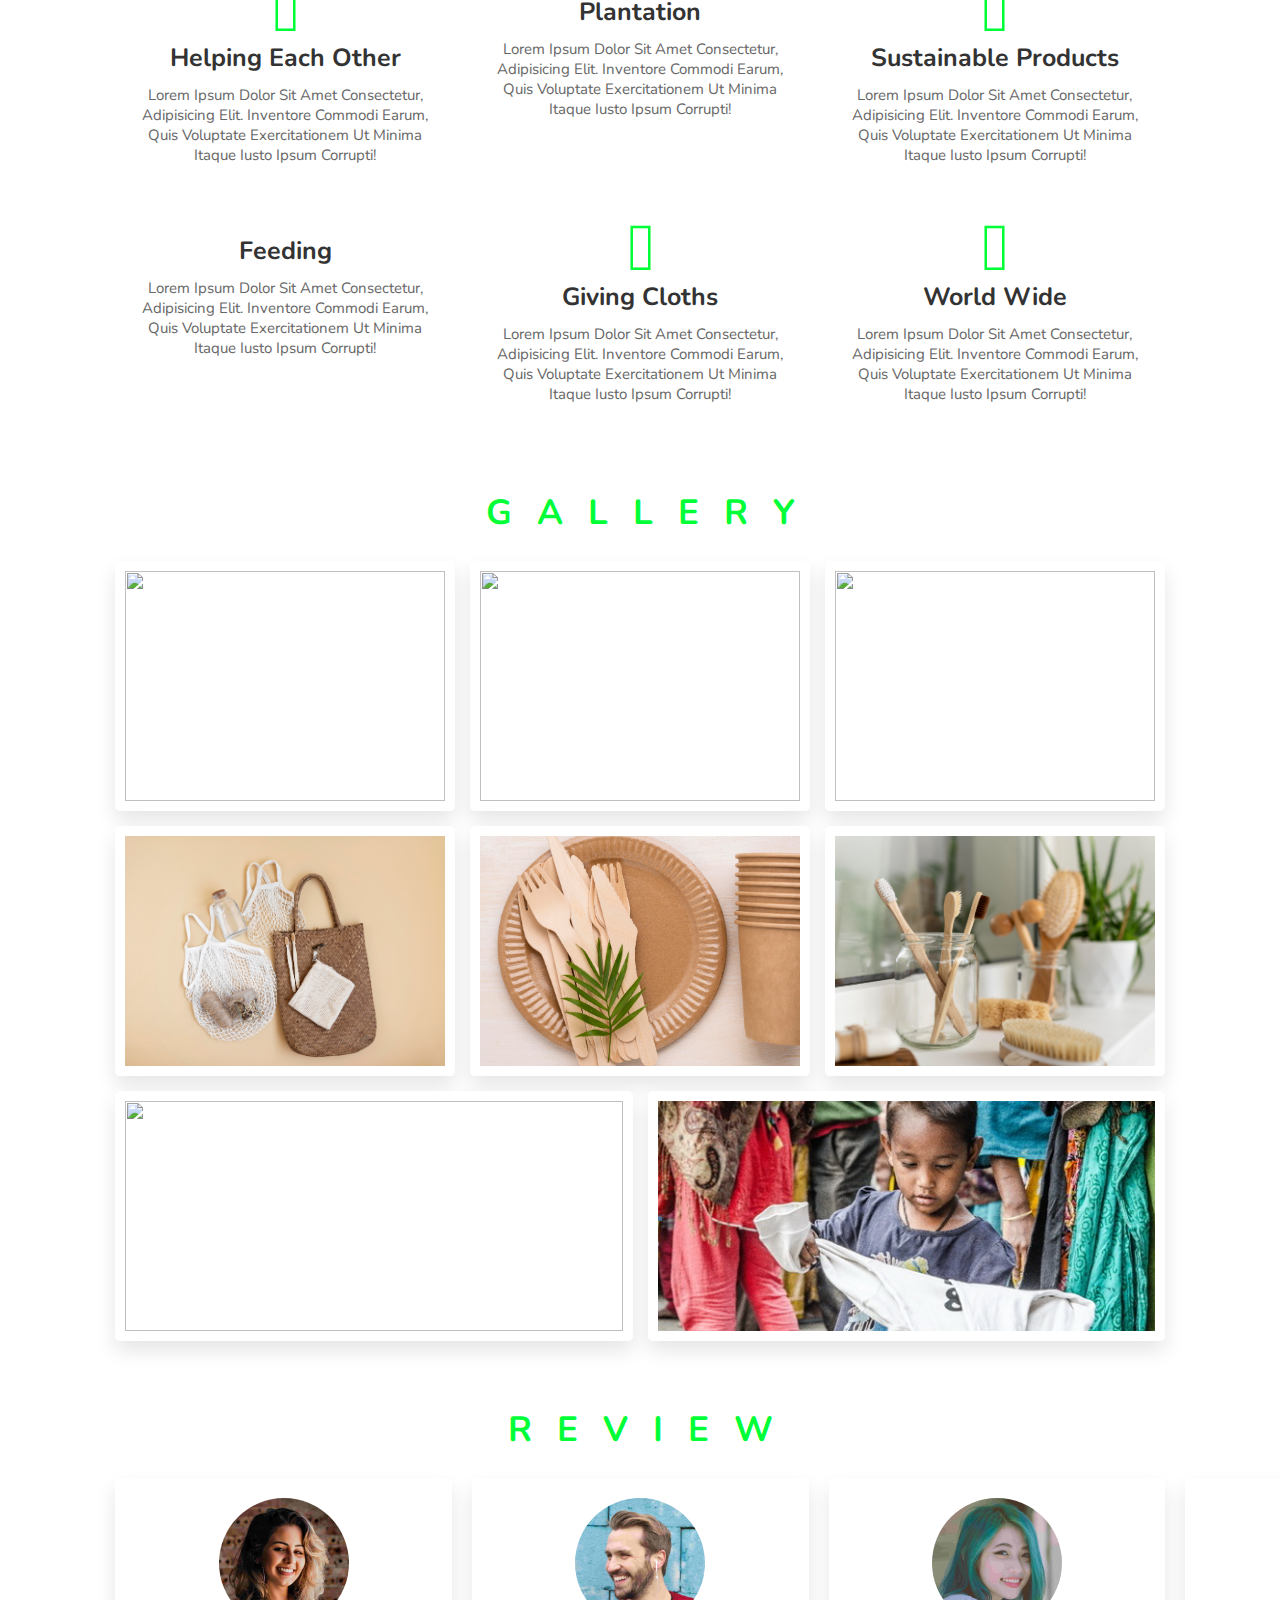
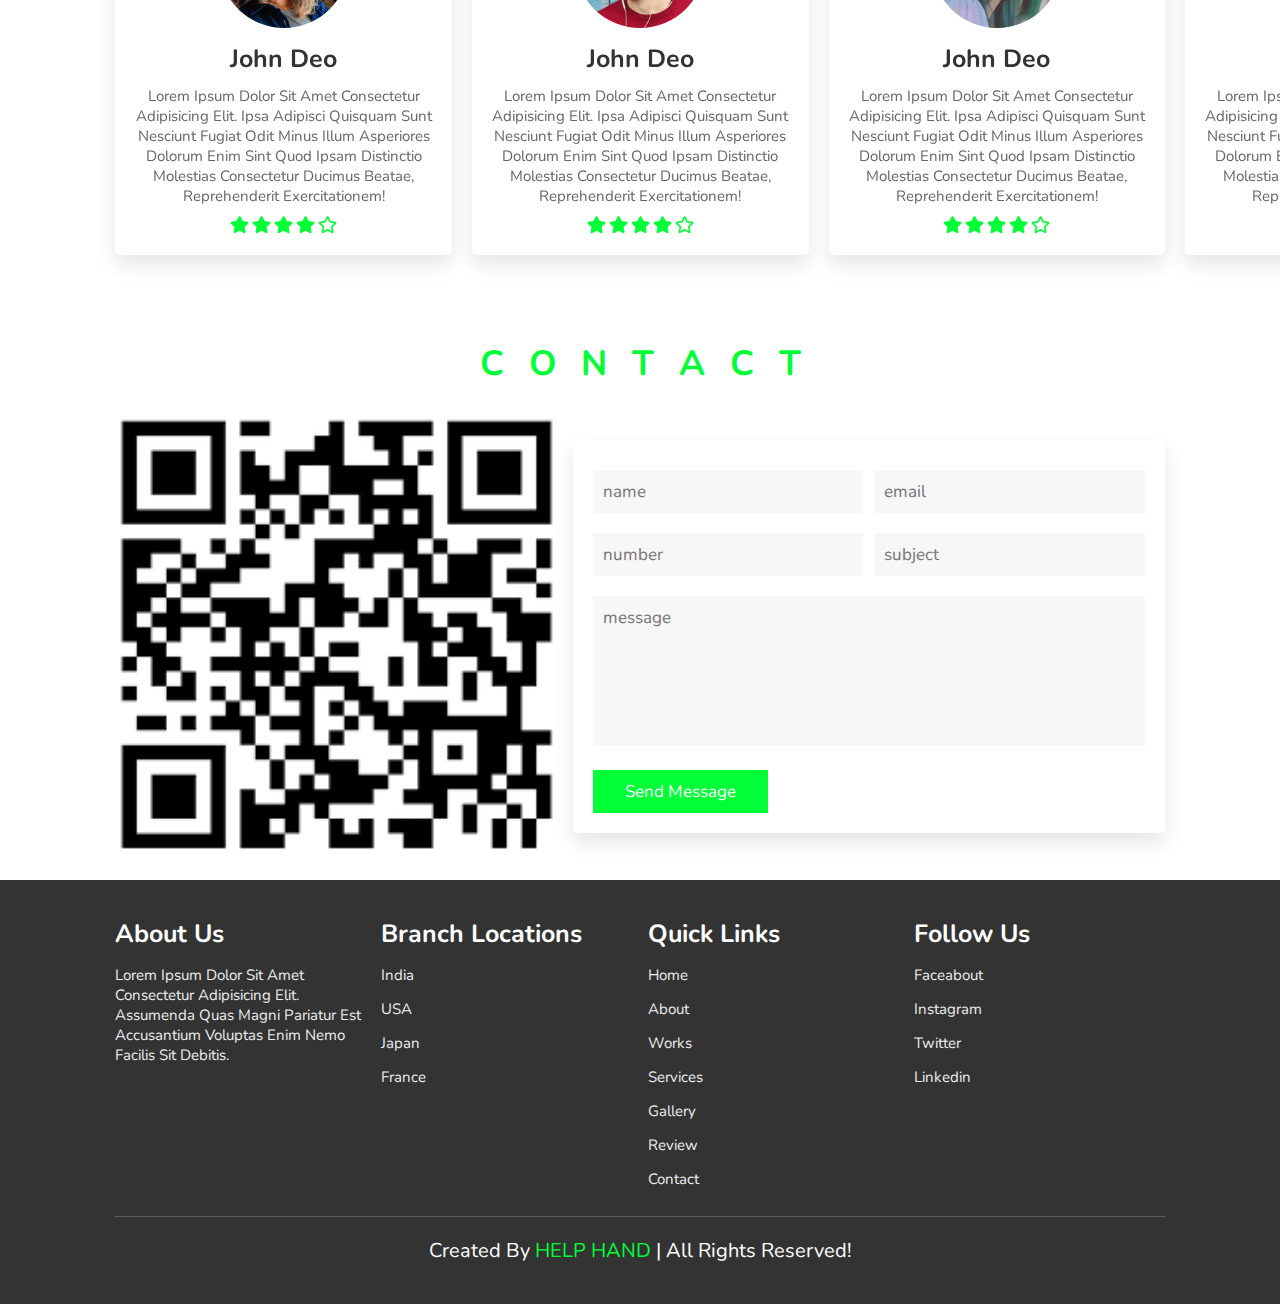
==== commit 27b162e6: "done" ====
--- a/index.html
+++ b/index.html
@@ -3,7 +3,7 @@
 <head>
     <meta charset="UTF-8">
     <meta name="viewport" content="width=device-width, initial-scale=1.0">
-    <title>complete responsive tour and travel agency website design tutorial</title>
+    <title>Help Hand</title>
 
     <link rel="stylesheet" href="https://unpkg.com/swiper/swiper-bundle.min.css" />
 
@@ -75,8 +75,8 @@
 <section class="home" id="home">
 
     <div class="content">
-        <h3>adventure is worthwhile</h3>
-        <p>dicover new places with us, adventure awaits</p>
+        <!-- <h3>adventure is worthwhile</h3>
+        <p>dicover new places with us, adventure awaits</p> -->
         <a href="#" class="btn">discover more</a>
     </div>
 
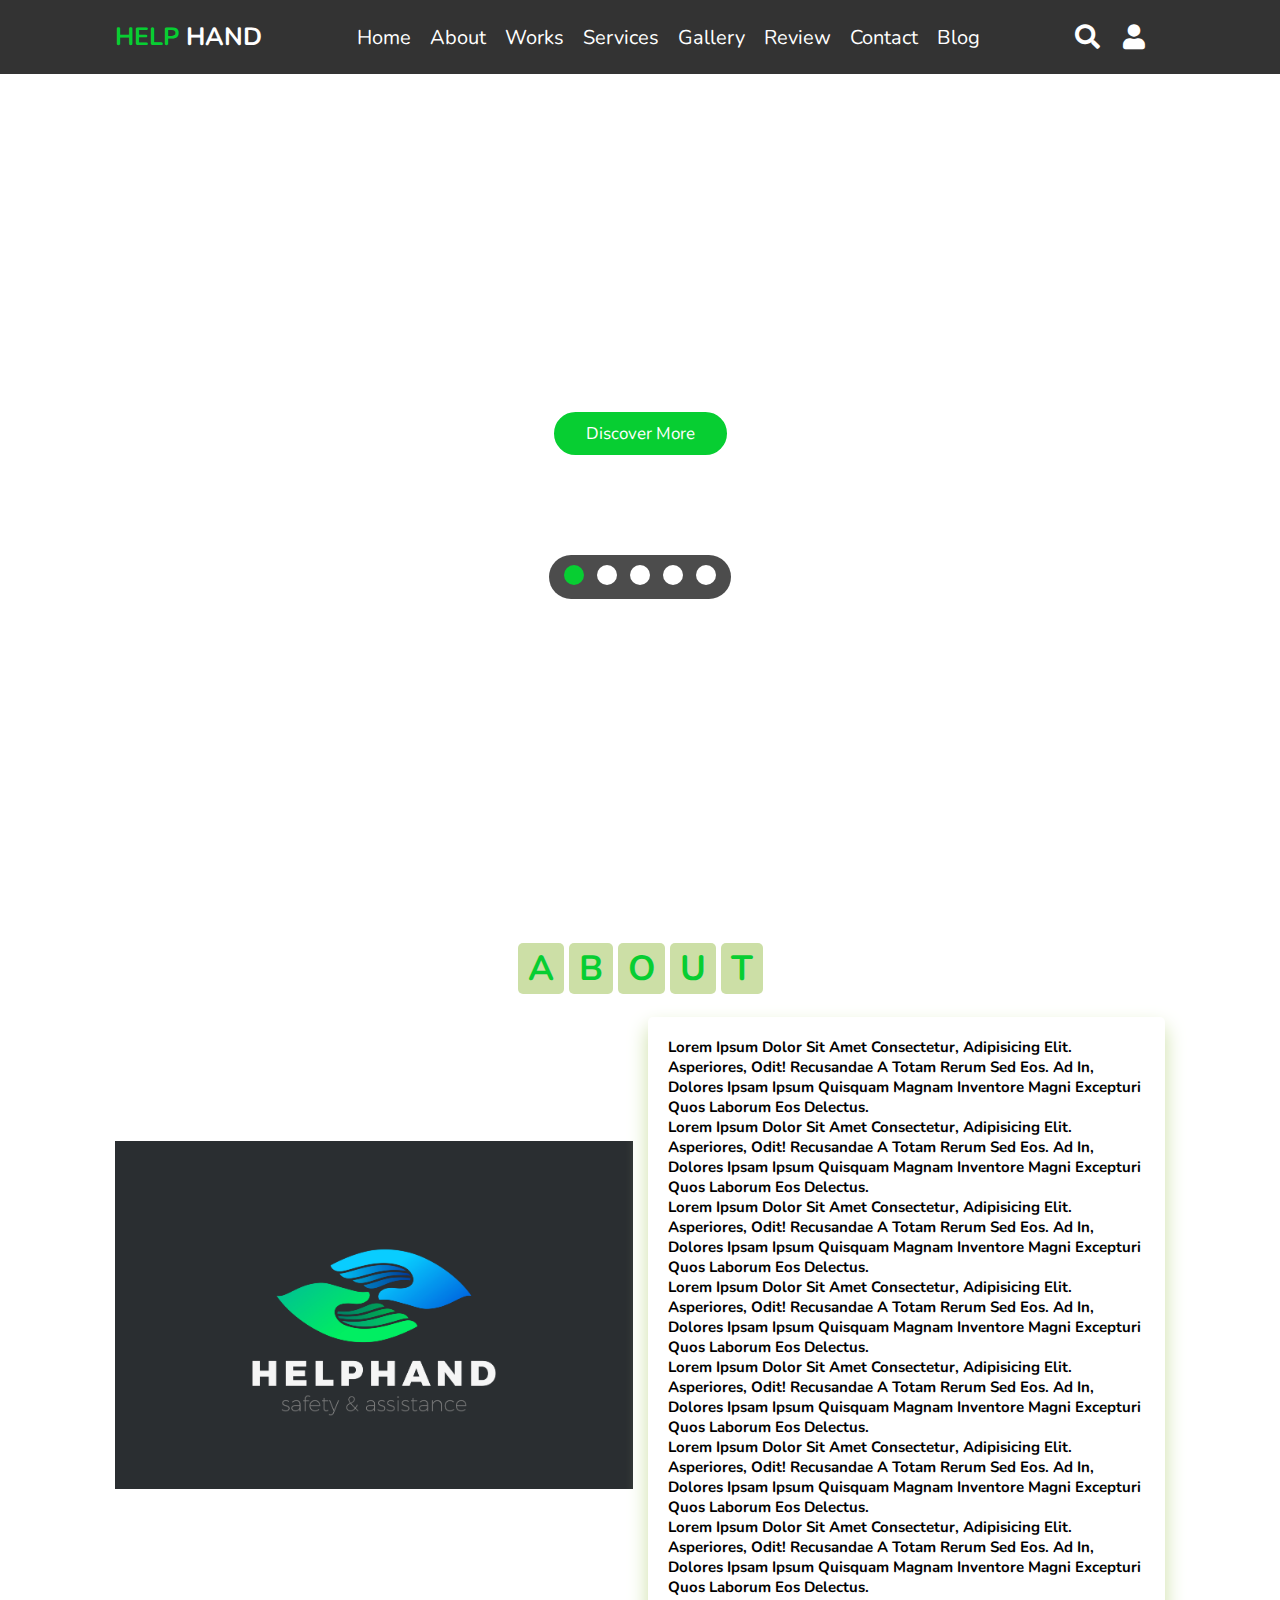
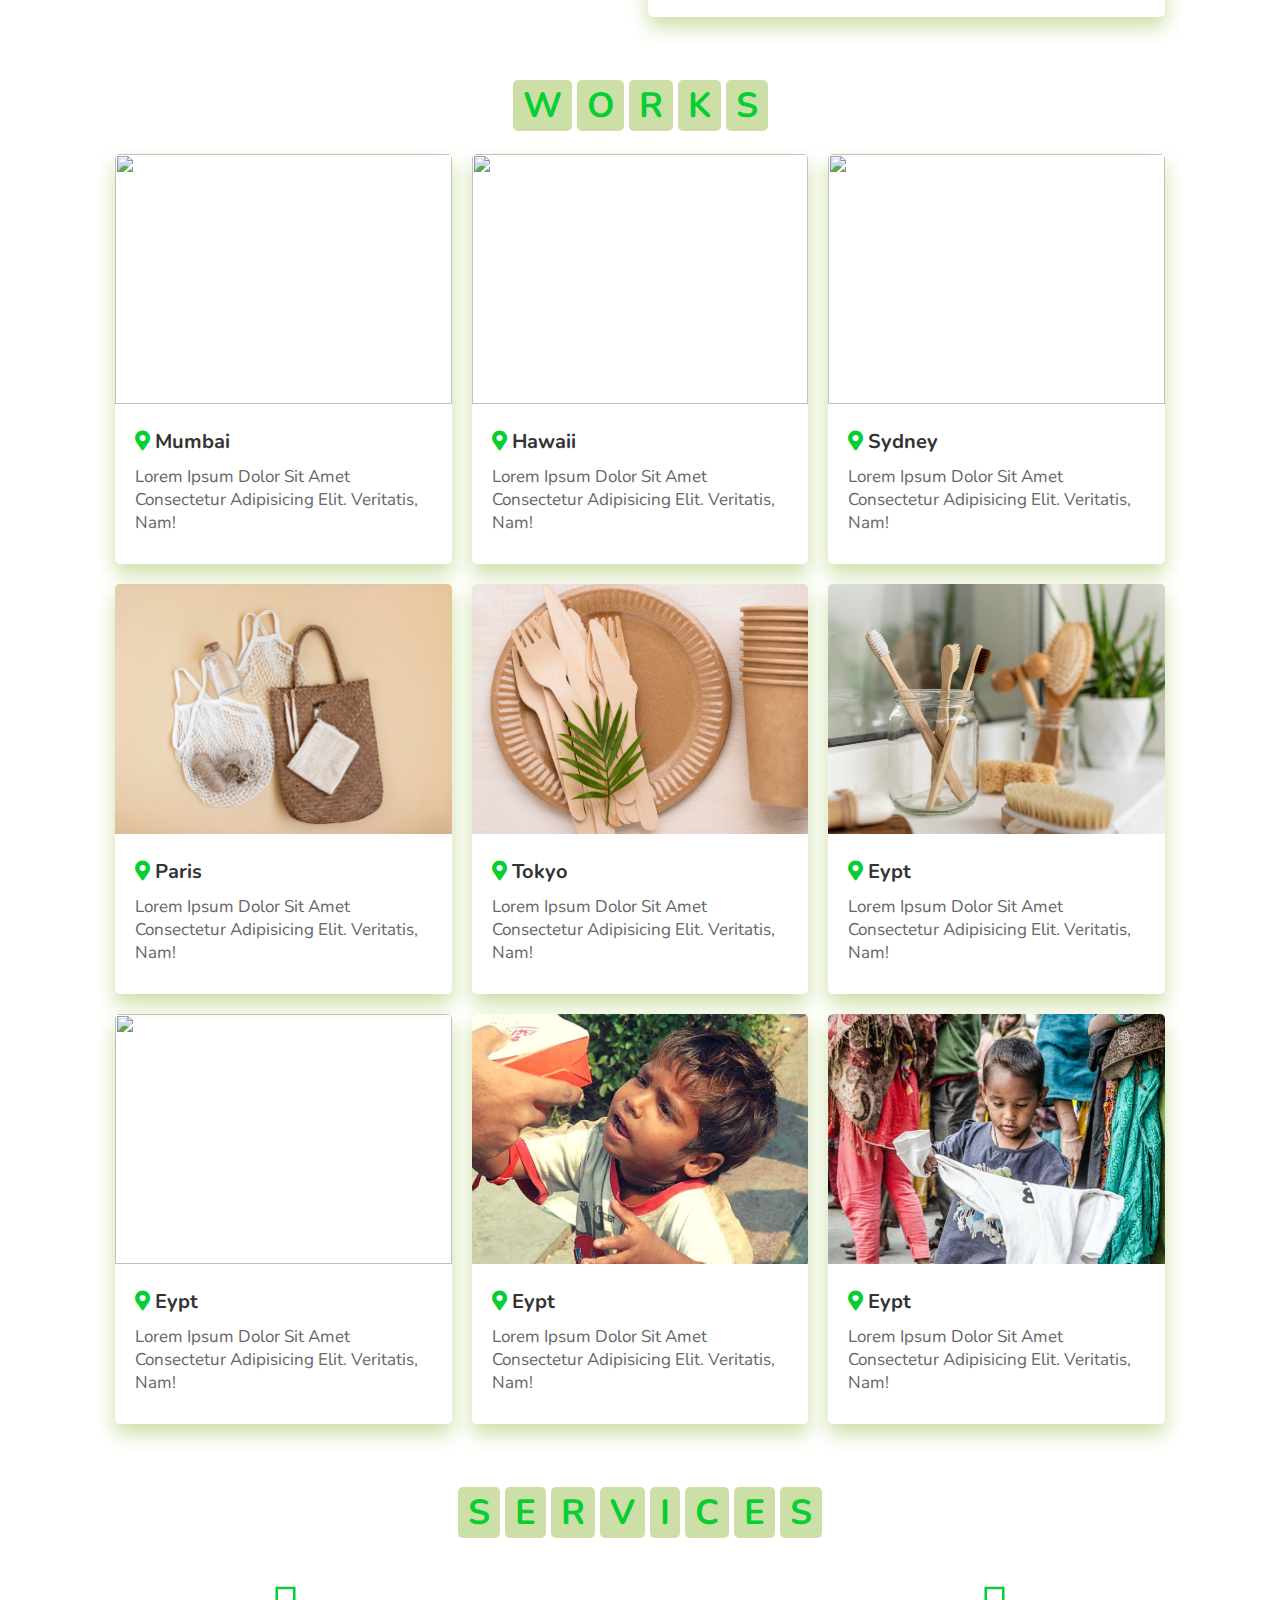
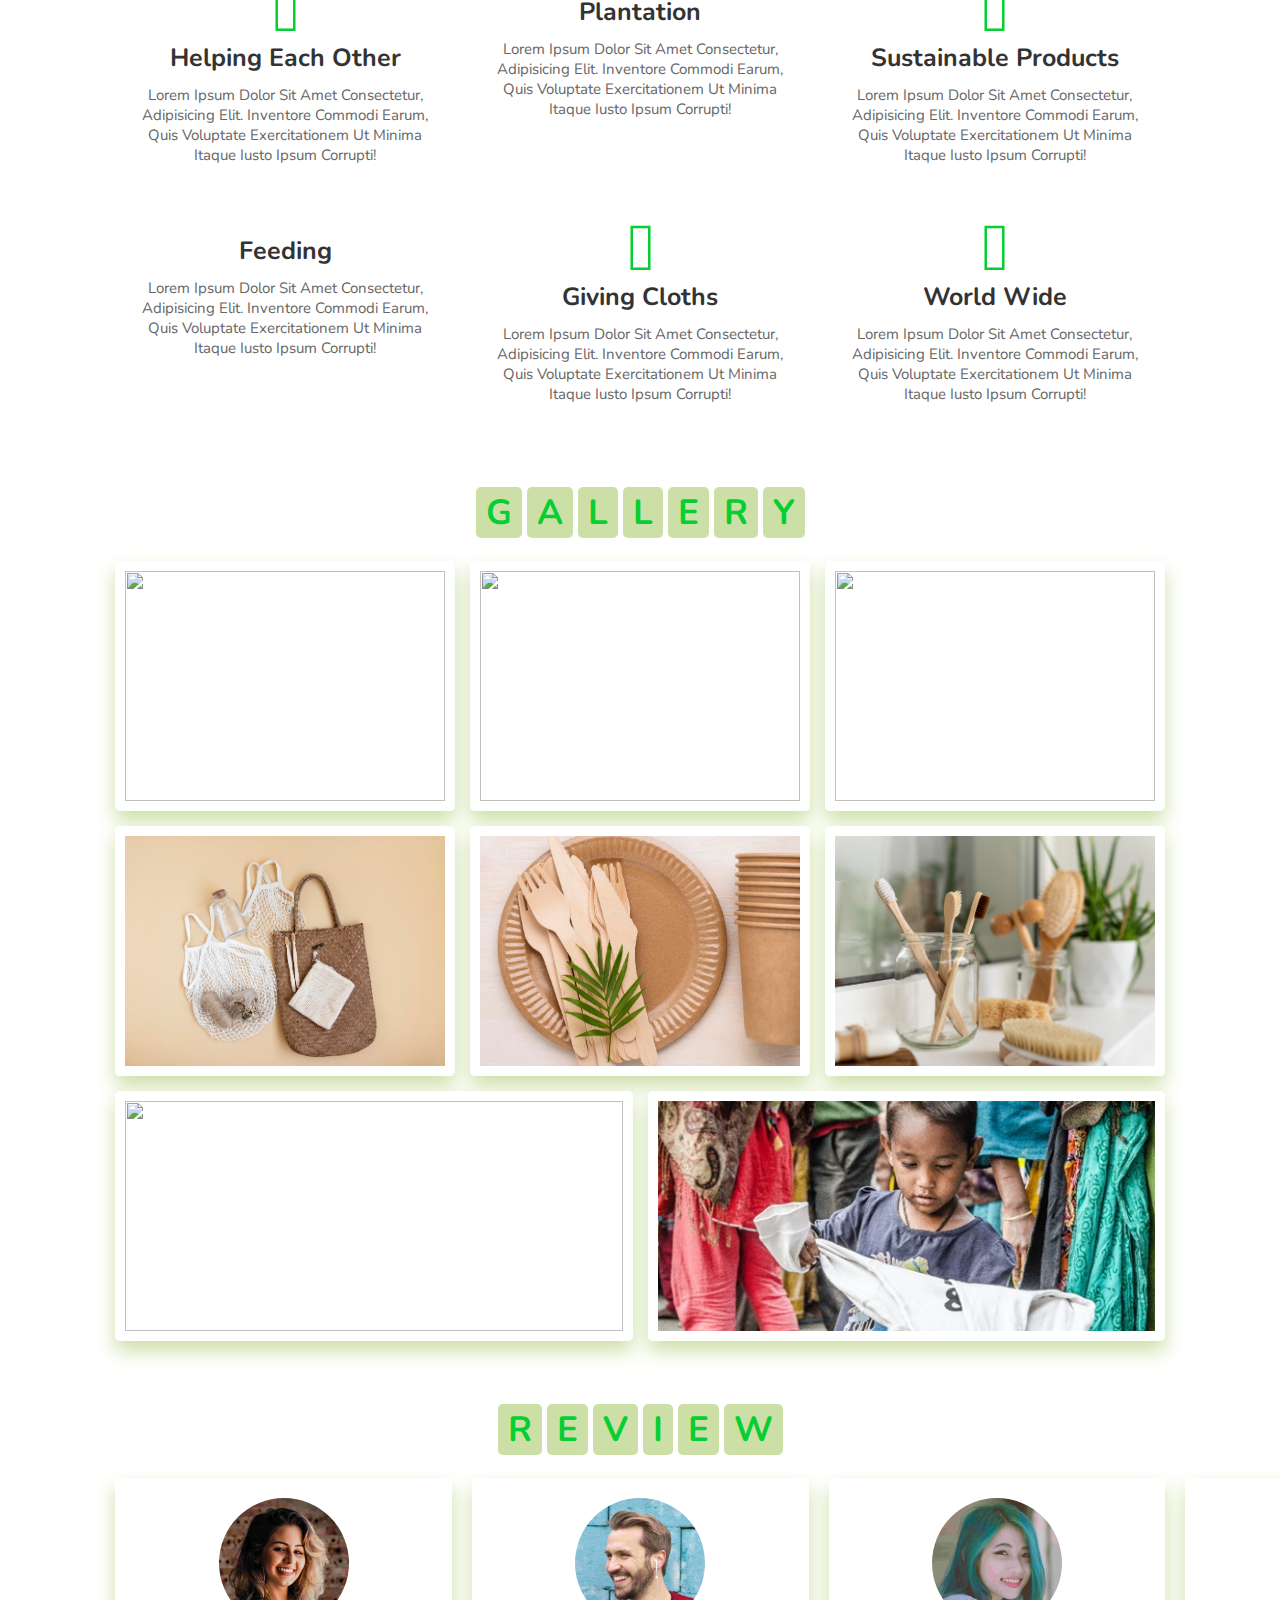
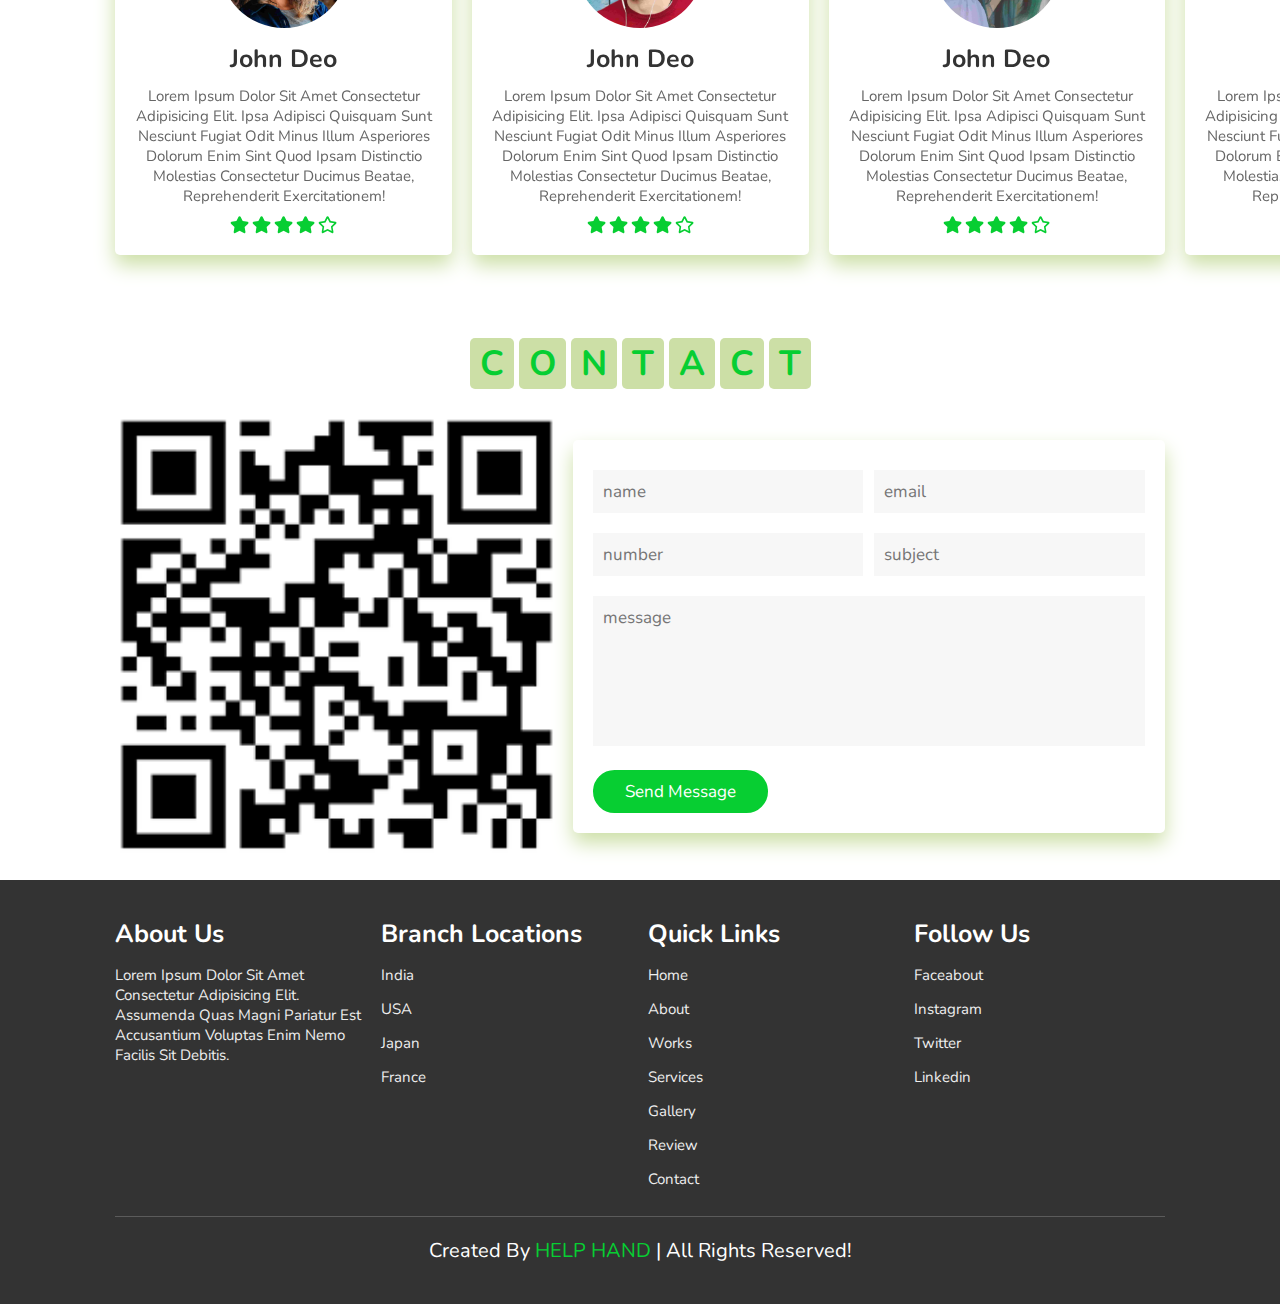
==== commit e58a644b: "done" ====
--- a/index.html
+++ b/index.html
@@ -31,7 +31,7 @@
         <a href="#about">about</a>
         <a href="#works">works</a>
         <a href="#services">services</a>
-        <a href="#gallery">gallery</a>
+        <a href="gallery.html">gallery</a>
         <a href="#review">review</a>
         <a href="#contact">contact</a>
         <a href="blog.html">Blog</a>
--- a/style.css
+++ b/style.css
@@ -2,7 +2,8 @@
 
 :root{
   /* --green:#ffa500; */
-  --green:#00ff37;
+  /* --green:#00ff37; */
+  --green:#07ce32;
 }
 
 *{
@@ -38,8 +39,8 @@
 
 .heading span{
   font-size: 3.5rem;
-  background: transparent;
-  /* background:rgba(255, 165, 0,.2); */
+  /* background: transparent; */
+  background:rgb(204, 223, 166);
   color:var(--green);
   border-radius: .5rem;
   padding:.2rem 1rem;
@@ -58,11 +59,12 @@
   border:.2rem solid var(--green);
   cursor: pointer;
   font-size: 1.7rem;
+  border-radius: 30px;
 }
 
 .btn:hover{
-  background:transparent;
-  /* background:rgba(255, 165, 0,.2); */
+  /* background:transparent; */
+  background:rgba(204, 223, 166);
   color:var(--green);
 }
 
@@ -75,10 +77,11 @@
   border:.2rem solid var(--green);
   cursor: pointer;
   font-size: 1.7rem;
+  border-radius: 30px;
 }
 
 .btn1:hover{
-  background:rgba(42, 77, 230, 0.2);
+  background:rgba(204, 223, 166);
   color:var(--green);
 }
 
@@ -329,7 +332,7 @@
 .about .row form{
   flex:1 1 40rem;
   padding:2rem;
-  box-shadow: 0 1rem 2rem rgba(0,0,0,.1);
+  box-shadow: 0 1rem 2rem rgba(204, 223, 166);
   border-radius: .5rem;
 }
 
@@ -362,7 +365,7 @@
   flex:1 1 30rem;
   border-radius: .5rem;
   overflow: hidden;
-  box-shadow: 0 1rem 2rem rgba(0,0,0,.1);
+  box-shadow: 0 1rem 2rem rgba(204, 223, 166);
 }
 
 .works .box-container .box img{
@@ -438,7 +441,7 @@
 }
 
 .services .box-container .box:hover{
-  box-shadow: 0 1rem 2rem rgba(0,0,0,.1);
+  box-shadow: 0 1rem 2rem rgba(204, 223, 166);
 }
 
 .gallery .box-container{
@@ -449,7 +452,7 @@
 
 .gallery .box-container .box{
   overflow: hidden;
-  box-shadow: 0 1rem 2rem rgba(0,0,0,.1);
+  box-shadow: 0 1rem 2rem rgba(204, 223, 166);
   border:1rem solid #fff;
   border-radius: .5rem;
   flex:1 1 30rem;
@@ -496,7 +499,7 @@
 .review .box{
   padding:2rem;
   text-align: center;
-  box-shadow: 0 1rem 2rem rgba(0,0,0,.1);
+  box-shadow: 0 1rem 2rem rgba(204, 223, 166);
   border-radius: .5rem;
 }
 
@@ -542,7 +545,7 @@
 .contact .row form{
   flex:1 1 50rem;
   padding:2rem;
-  box-shadow: 0 1rem 2rem rgba(0,0,0,.1);
+  box-shadow: 0 1rem 2rem rgba(204, 223, 166);
   border-radius: .5rem;
 }
 
